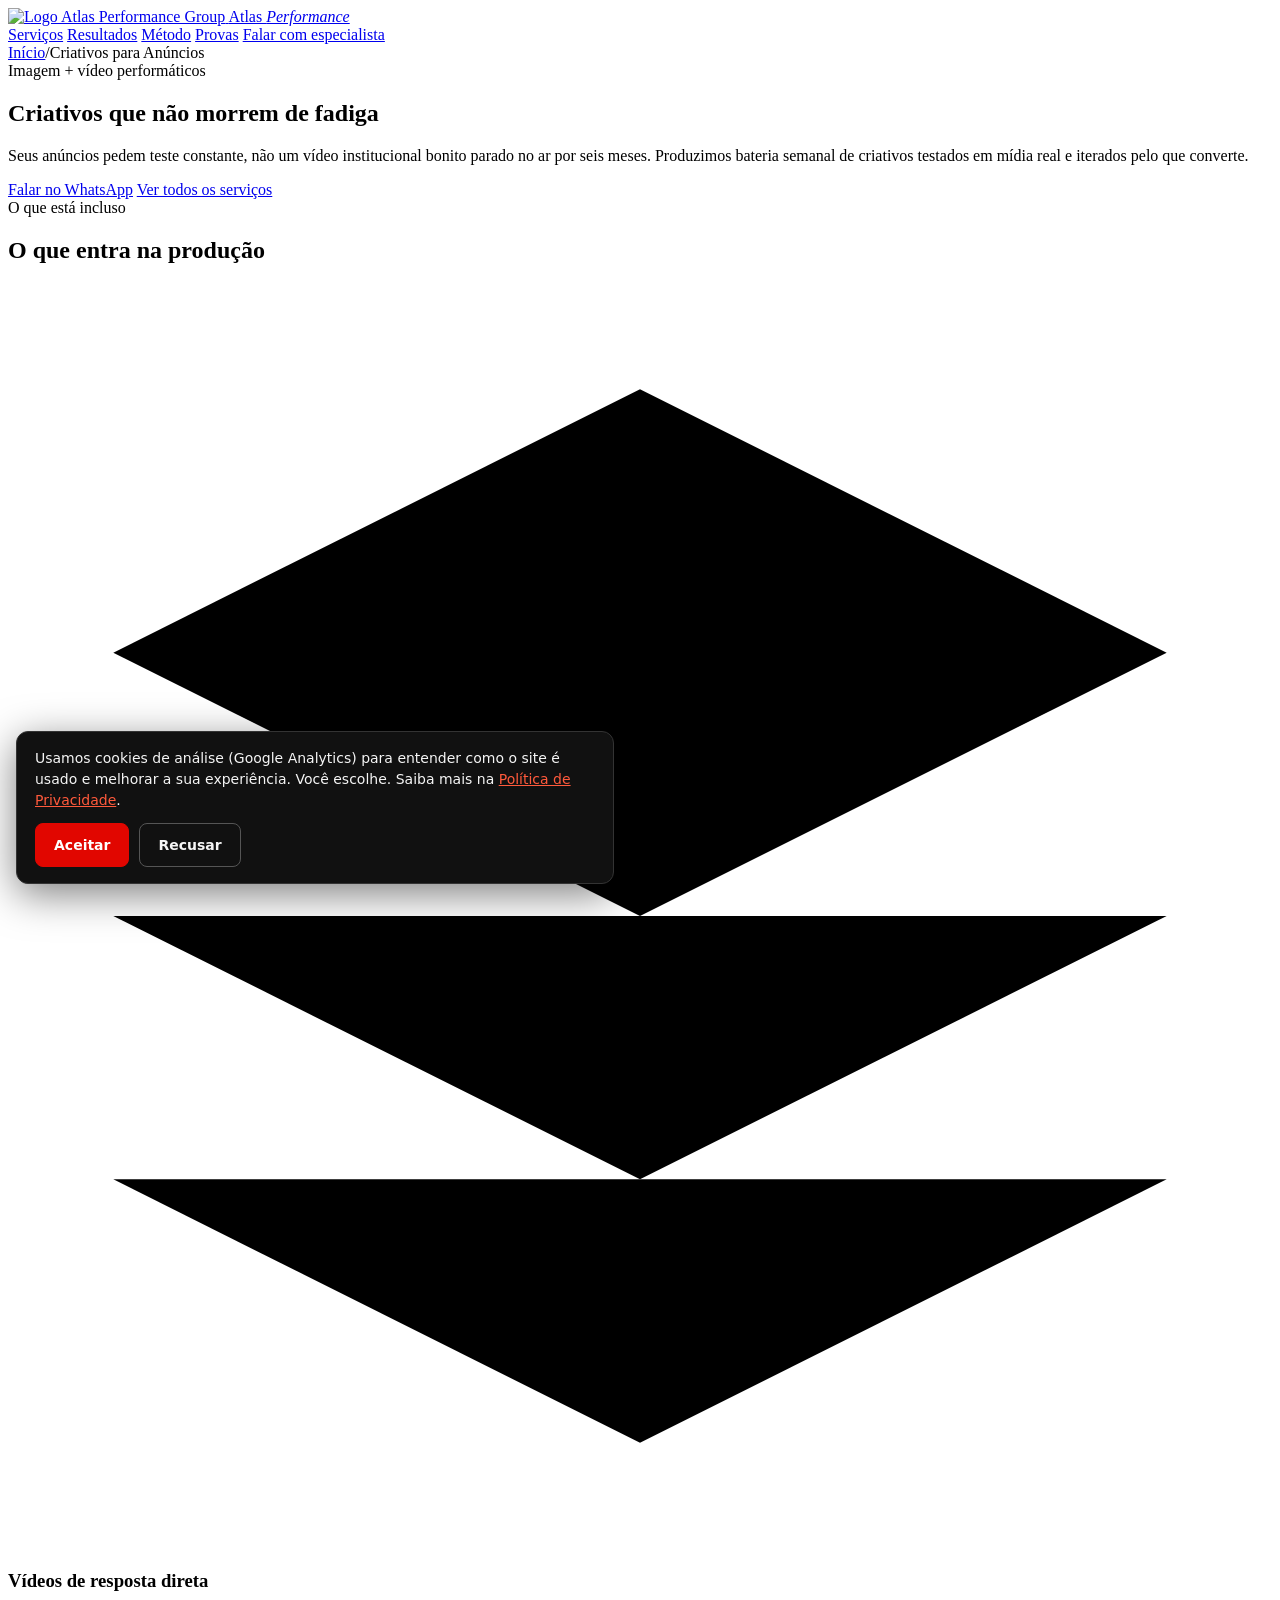
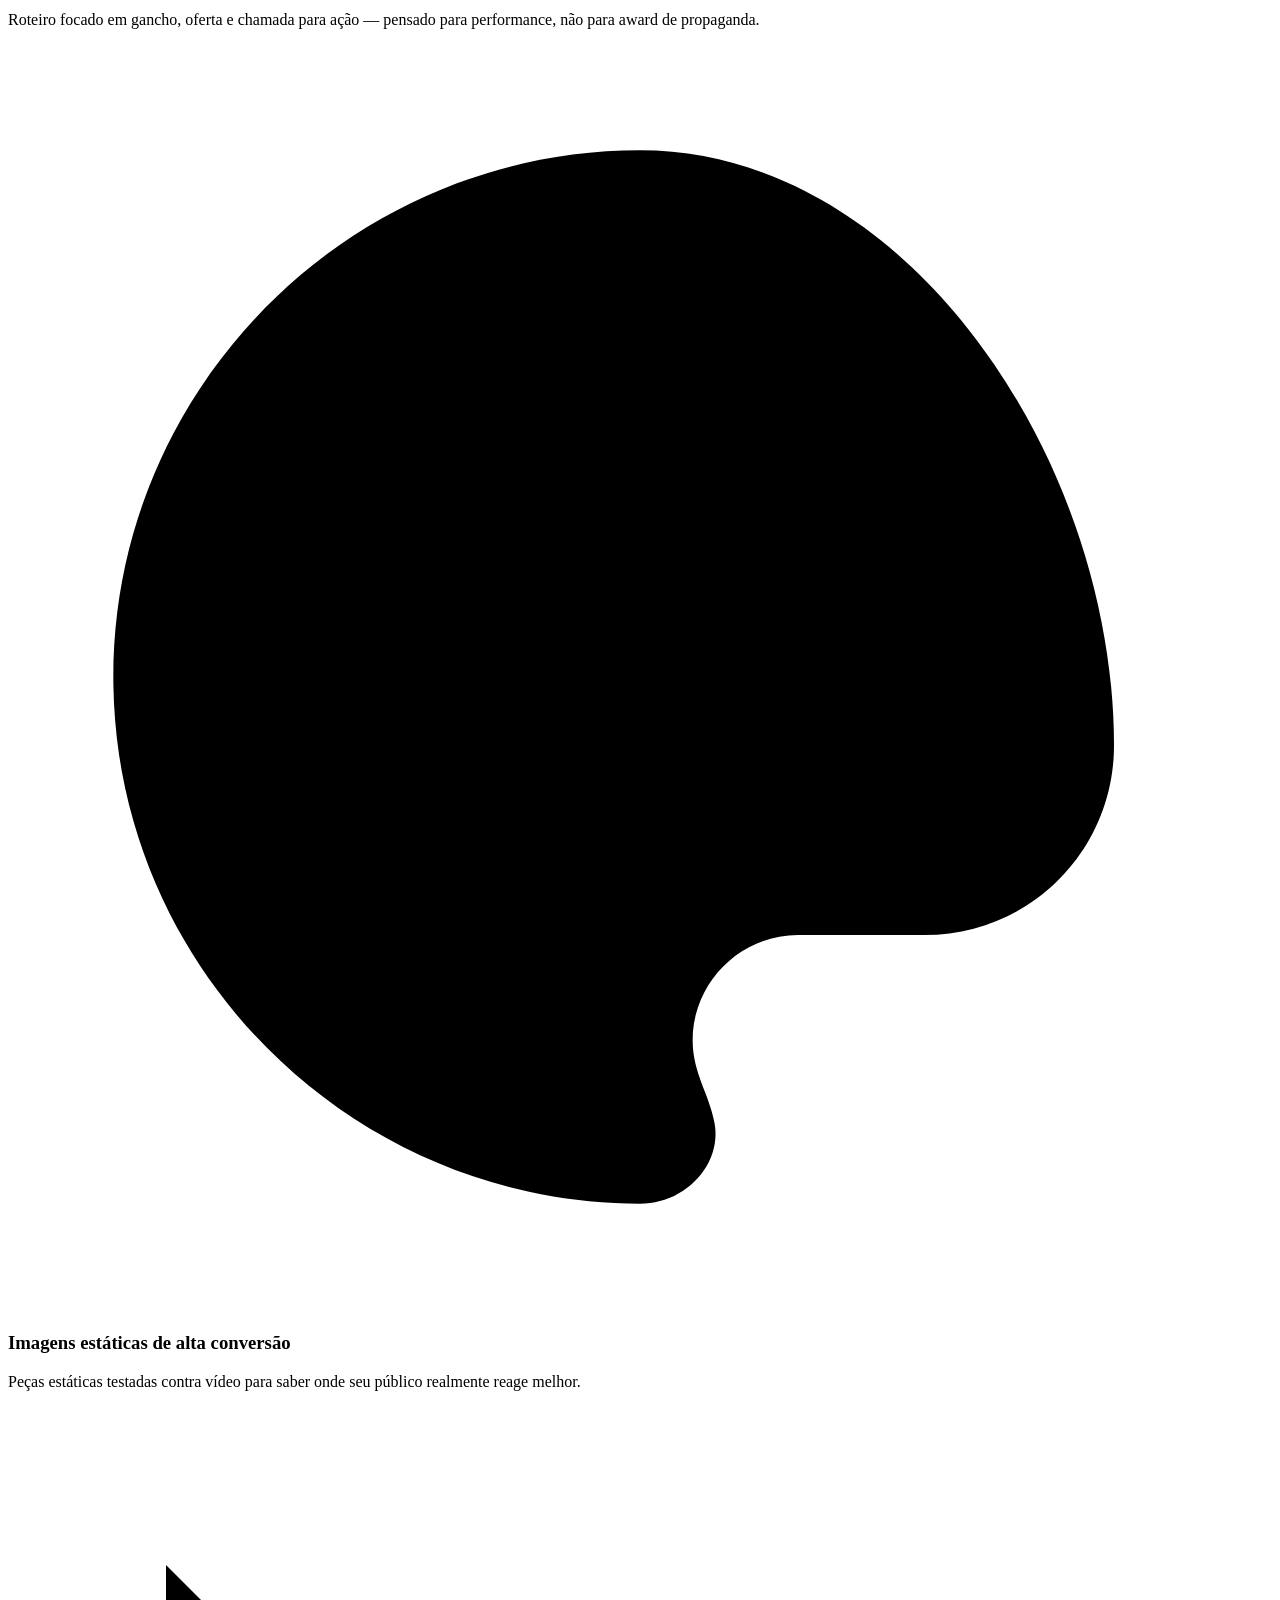
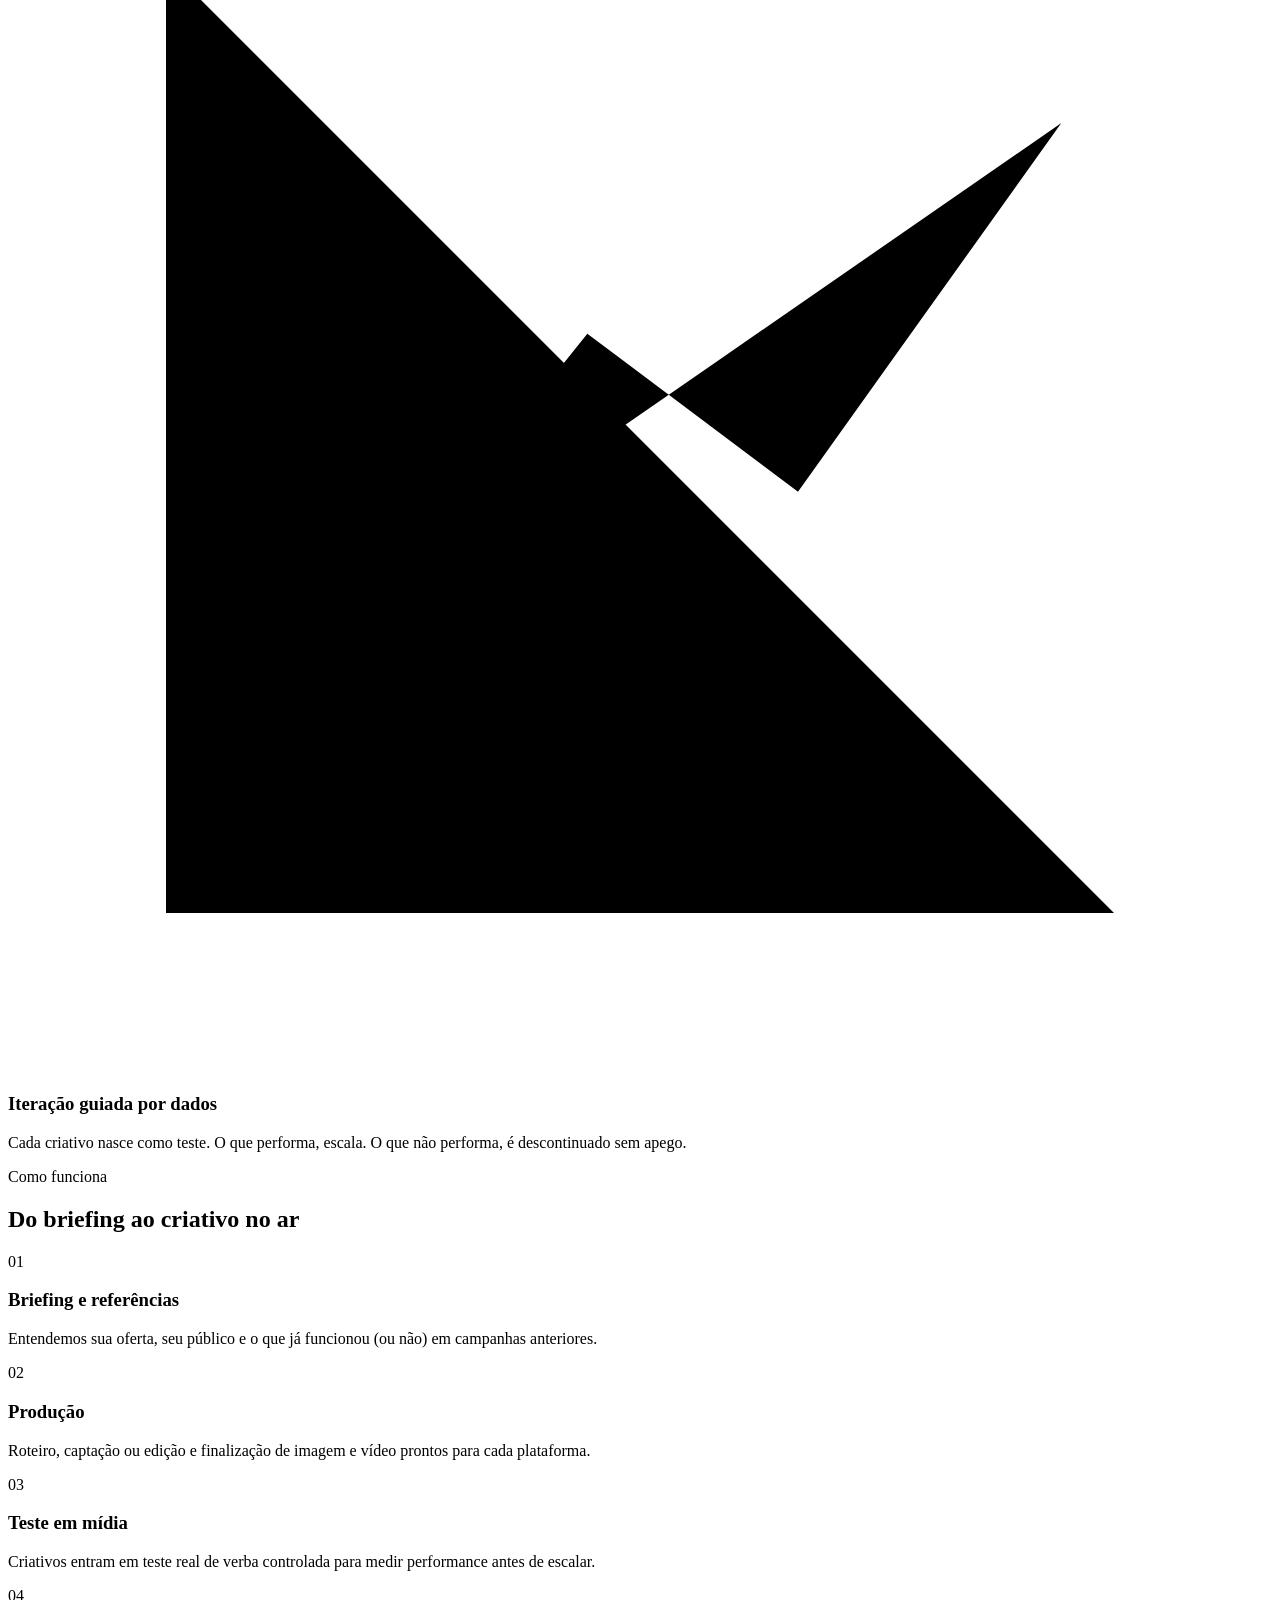
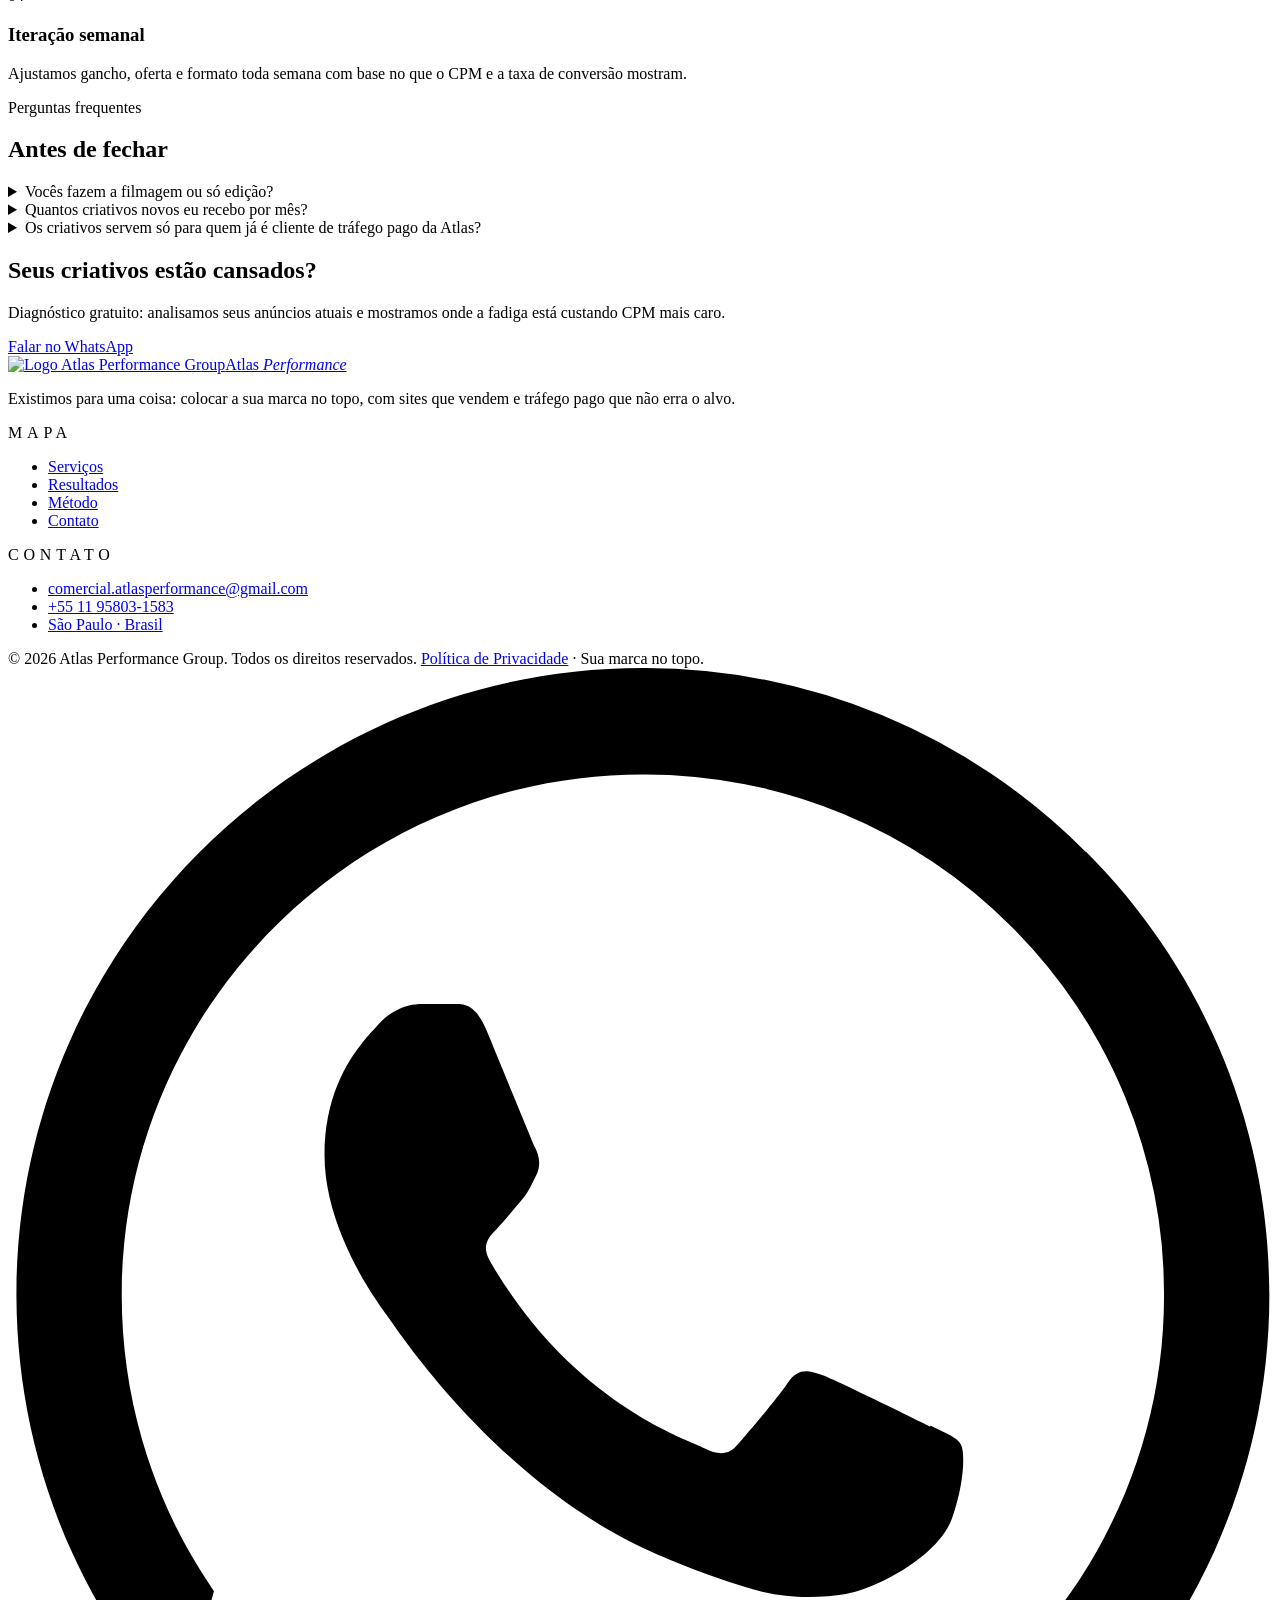
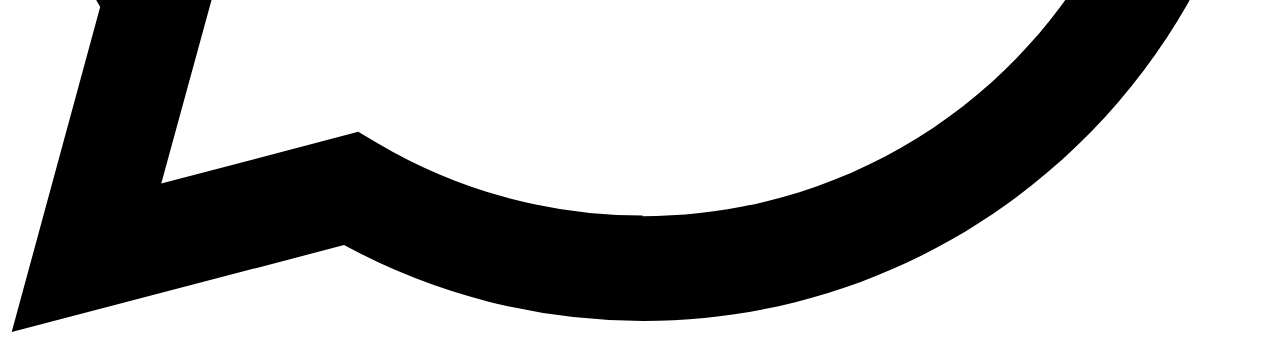
==== criativos-para-anuncios/index.html @ 48cc85d7 "Reverte domínio para atlasperformancegroup.vercel.app e e-mail para o gmail existente Co-Authored-By" ====
<!DOCTYPE html>
<html lang="pt-BR">
<head>
<meta charset="utf-8"/>
<title>Criativos para Anúncios (Ads) | Atlas Performance Group</title>
<meta name="viewport" content="width=device-width, initial-scale=1"/>
<meta name="description" content="Produção de criativos de imagem e vídeo para anúncios, testados em mídia e iterados semanalmente pelo que o número mostra — sem depender de achismo criativo."/>
<link rel="canonical" href="https://atlasperformancegroup.vercel.app/criativos-para-anuncios/"/>
<meta name="robots" content="index, follow"/>
<meta property="og:title" content="Criativos para Anúncios (Ads) | Atlas Performance Group"/>
<meta property="og:description" content="Produção de criativos de imagem e vídeo para anúncios, testados em mídia e iterados semanalmente pelo que o número mostra — sem depender de achismo criativo."/>
<meta property="og:type" content="website"/>
<meta property="og:locale" content="pt_BR"/>
<meta property="og:url" content="https://atlasperformancegroup.vercel.app/criativos-para-anuncios/"/>
<meta property="og:site_name" content="Atlas Performance"/>
<meta property="og:image" content="https://atlasperformancegroup.vercel.app/assets/hero.jpg"/>
<meta name="twitter:card" content="summary_large_image"/>
<meta name="twitter:title" content="Criativos para Anúncios (Ads) | Atlas Performance Group"/>
<meta name="twitter:description" content="Produção de criativos de imagem e vídeo para anúncios, testados em mídia e iterados semanalmente pelo que o número mostra — sem depender de achismo criativo."/>
<meta name="twitter:image" content="https://atlasperformancegroup.vercel.app/assets/hero.jpg"/>
<link rel="icon" type="image/png" sizes="64x64" href="/assets/favicon.png"/>
<link rel="apple-touch-icon" sizes="180x180" href="/assets/apple-touch-icon.png"/>
<link rel="preconnect" href="https://fonts.googleapis.com"/>
<link rel="preconnect" href="https://fonts.gstatic.com" crossorigin/>
<link rel="preload" as="style" href="https://fonts.googleapis.com/css2?family=Barlow+Condensed:wght@600;700;800;900&family=Sora:wght@300;400;500;600&display=swap"/>
<link href="https://fonts.googleapis.com/css2?family=Barlow+Condensed:wght@600;700;800;900&family=Sora:wght@300;400;500;600&display=swap" rel="stylesheet" media="print" onload="this.media='all'"/>
<noscript><link href="https://fonts.googleapis.com/css2?family=Barlow+Condensed:wght@600;700;800;900&family=Sora:wght@300;400;500;600&display=swap" rel="stylesheet"/></noscript>
<link rel="stylesheet" href="/assets/pages.css"/>
<script type="application/ld+json">
{
  "@context": "https://schema.org",
  "@type": "Service",
  "serviceType": "Produção de Criativos para Anúncios",
  "name": "Criativos para Anúncios",
  "description": "Produção de criativos de imagem e vídeo para anúncios, testados em mídia e iterados semanalmente pelo que o número mostra — sem depender de achismo criativo.",
  "provider": {
    "@type": "AdvertisingAgency",
    "name": "Atlas Performance Group",
    "url": "https://atlasperformancegroup.vercel.app/",
    "telephone": "+5511958031583",
    "email": "comercial.atlasperformance@gmail.com",
    "address": {"@type":"PostalAddress","addressLocality":"São Paulo","addressRegion":"SP","addressCountry":"BR"}
  },
  "areaServed": [{"@type":"City","name":"São Paulo"},{"@type":"Country","name":"Brasil"}],
  "url": "https://atlasperformancegroup.vercel.app/criativos-para-anuncios/"
}
</script>
<script type="application/ld+json">
{
  "@context": "https://schema.org",
  "@type": "BreadcrumbList",
  "itemListElement": [
    {"@type":"ListItem","position":1,"name":"Início","item":"https://atlasperformancegroup.vercel.app/"},
    {"@type":"ListItem","position":2,"name":"Criativos para Anúncios","item":"https://atlasperformancegroup.vercel.app/criativos-para-anuncios/"}
  ]
}
</script>
<script type="application/ld+json">
{
  "@context": "https://schema.org",
  "@type": "FAQPage",
  "mainEntity": [
    {"@type":"Question","name":"Vocês fazem a filmagem ou só edição?","acceptedAnswer":{"@type":"Answer","text":"Depende do formato. Para muitos casos, UGC e captação simples com celular performam melhor que produção grande — avaliamos isso caso a caso no diagnóstico."}},
    {"@type":"Question","name":"Quantos criativos novos eu recebo por mês?","acceptedAnswer":{"@type":"Answer","text":"Isso é definido conforme o volume de mídia investido e o número de campanhas ativas — quanto mais verba em teste, mais criativo novo é necessário para não cair em fadiga."}},
    {"@type":"Question","name":"Os criativos servem só para quem já é cliente de tráfego pago da Atlas?","acceptedAnswer":{"@type":"Answer","text":"Não. Você pode contratar só a produção de criativos, mesmo que a gestão de mídia seja feita por outra equipe."}}
  ]
}
</script>
<script defer src="/assets/analytics.js"></script>
</head>
<body>

<header class="site-header">
  <a class="brand" href="/" aria-label="Atlas Performance Group, início">
    <picture><source srcset="/assets/logo.webp" type="image/webp"/><img src="/assets/logo.jpg" alt="Logo Atlas Performance Group" width="44" height="44"/></picture>
    <span class="brand-name">Atlas <em>Performance</em></span>
  </a>
  <nav class="main-nav" aria-label="Navegação principal">
    <a href="/#servicos">Serviços</a>
    <a href="/#resultados">Resultados</a>
    <a href="/#metodo">Método</a>
    <a href="/#provas">Provas</a>
    <a class="nav-cta" href="https://wa.me/5511958031583?text=Ol%C3%A1!%20Vim%20pelo%20site%20da%20Atlas%20e%20quero%20saber%20mais%20sobre%20criativos%20para%20an%C3%BAncios." target="_blank" rel="noopener">Falar com especialista</a>
  </nav>
</header>

<main>
<nav class="breadcrumb container" aria-label="Breadcrumb">
  <a href="/">Início</a><span>/</span>Criativos para Anúncios
</nav>

<section class="page-hero container">
  <span class="kicker">Imagem + vídeo performáticos</span>
  <h1>Criativos que <span class="red">não morrem de fadiga</span></h1>
  <p class="lede">Seus anúncios pedem teste constante, não um vídeo institucional bonito parado no ar por seis meses. Produzimos bateria semanal de criativos testados em mídia real e iterados pelo que converte.</p>
  <div class="ctas">
    <a class="btn-primary" href="https://wa.me/5511958031583?text=Ol%C3%A1!%20Vim%20pelo%20site%20da%20Atlas%20e%20quero%20saber%20mais%20sobre%20criativos%20para%20an%C3%BAncios." target="_blank" rel="noopener">Falar no WhatsApp</a>
    <a class="btn-ghost" href="/#servicos">Ver todos os serviços</a>
  </div>
</section>

<section class="section-pad container">
  <span class="kicker">O que está incluso</span>
  <h2 class="title">O que entra na produção</h2>
  <div class="services-grid">
    <article class="feature-card">
        <div class="icon"><svg viewBox="0 0 24 24" aria-hidden="true"><path d="M12 2 2 7l10 5 10-5Z"/><path d="m2 17 10 5 10-5"/><path d="m2 12 10 5 10-5"/></svg></div>
        <h3>Vídeos de resposta direta</h3><p>Roteiro focado em gancho, oferta e chamada para ação — pensado para performance, não para award de propaganda.</p>
      </article><article class="feature-card">
        <div class="icon"><svg viewBox="0 0 24 24" aria-hidden="true"><circle cx="13.5" cy="6.5" r="1"/><circle cx="17.5" cy="10.5" r="1"/><circle cx="8.5" cy="7.5" r="1"/><circle cx="6.5" cy="12.5" r="1"/><path d="M12 2C6.5 2 2 6.5 2 12s4.5 10 10 10c.9 0 1.6-.8 1.4-1.6-.1-.5-.4-.9-.4-1.5 0-1.1.9-2 2-2h2.4c2 0 3.6-1.6 3.6-3.6C21 7.9 17.1 2 12 2Z"/></svg></div>
        <h3>Imagens estáticas de alta conversão</h3><p>Peças estáticas testadas contra vídeo para saber onde seu público realmente reage melhor.</p>
      </article><article class="feature-card">
        <div class="icon"><svg viewBox="0 0 24 24" aria-hidden="true"><path d="M3 3v18h18"/><path d="M7 15l4-5 4 3 5-7"/></svg></div>
        <h3>Iteração guiada por dados</h3><p>Cada criativo nasce como teste. O que performa, escala. O que não performa, é descontinuado sem apego.</p>
      </article>
  </div>
</section>

<section class="section-pad container" style="border-top:1px solid var(--line)">
  <span class="kicker">Como funciona</span>
  <h2 class="title">Do briefing ao criativo no ar</h2>
  <div class="mini-steps">
    <div class="mini-step"><span class="badge">01</span><h3>Briefing e referências</h3><p>Entendemos sua oferta, seu público e o que já funcionou (ou não) em campanhas anteriores.</p></div><div class="mini-step"><span class="badge">02</span><h3>Produção</h3><p>Roteiro, captação ou edição e finalização de imagem e vídeo prontos para cada plataforma.</p></div><div class="mini-step"><span class="badge">03</span><h3>Teste em mídia</h3><p>Criativos entram em teste real de verba controlada para medir performance antes de escalar.</p></div><div class="mini-step"><span class="badge">04</span><h3>Iteração semanal</h3><p>Ajustamos gancho, oferta e formato toda semana com base no que o CPM e a taxa de conversão mostram.</p></div>
  </div>
</section>

<section class="section-pad container" style="border-top:1px solid var(--line)">
  <span class="kicker">Perguntas frequentes</span>
  <h2 class="title">Antes de fechar</h2>
  <div class="faq-list">
    <details class="faq-item"><summary>Vocês fazem a filmagem ou só edição?</summary><p>Depende do formato. Para muitos casos, UGC e captação simples com celular performam melhor que produção grande — avaliamos isso caso a caso no diagnóstico.</p></details><details class="faq-item"><summary>Quantos criativos novos eu recebo por mês?</summary><p>Isso é definido conforme o volume de mídia investido e o número de campanhas ativas — quanto mais verba em teste, mais criativo novo é necessário para não cair em fadiga.</p></details><details class="faq-item"><summary>Os criativos servem só para quem já é cliente de tráfego pago da Atlas?</summary><p>Não. Você pode contratar só a produção de criativos, mesmo que a gestão de mídia seja feita por outra equipe.</p></details>
  </div>
</section>

<section class="container">
  <div class="wa-cta">
    <h2>Seus criativos estão cansados?</h2>
    <p>Diagnóstico gratuito: analisamos seus anúncios atuais e mostramos onde a fadiga está custando CPM mais caro.</p>
    <a class="btn-primary" href="https://wa.me/5511958031583?text=Ol%C3%A1!%20Vim%20pelo%20site%20da%20Atlas%20e%20quero%20saber%20mais%20sobre%20criativos%20para%20an%C3%BAncios." target="_blank" rel="noopener">Falar no WhatsApp</a>
  </div>
</section>
</main>

<footer class="site-footer">
  <div class="container">
    <div class="footer-grid">
      <div>
        <a class="brand" href="/"><picture><source srcset="/assets/logo.webp" type="image/webp"/><img src="/assets/logo.jpg" alt="Logo Atlas Performance Group" width="44" height="44"/></picture><span class="brand-name">Atlas <em>Performance</em></span></a>
        <p class="tag">Existimos para uma coisa: colocar a sua marca no topo, com sites que vendem e tráfego pago que não erra o alvo.</p>
      </div>
      <div>
        <h3 style="font:700 13px/1 var(--display);letter-spacing:.3em;text-transform:uppercase;color:var(--muted);margin-bottom:var(--s-3)">Mapa</h3>
        <ul>
          <li><a href="/#servicos">Serviços</a></li>
          <li><a href="/#resultados">Resultados</a></li>
          <li><a href="/#metodo">Método</a></li>
          <li><a href="/#contato">Contato</a></li>
        </ul>
      </div>
      <div>
        <h3 style="font:700 13px/1 var(--display);letter-spacing:.3em;text-transform:uppercase;color:var(--muted);margin-bottom:var(--s-3)">Contato</h3>
        <ul>
          <li><a href="mailto:comercial.atlasperformance@gmail.com">comercial.atlasperformance@gmail.com</a></li>
          <li><a href="https://wa.me/5511958031583" target="_blank" rel="noopener">+55 11 95803-1583</a></li>
          <li><a href="/">São Paulo · Brasil</a></li>
        </ul>
      </div>
    </div>
    <div class="copyright">
      <span>© 2026 Atlas Performance Group. Todos os direitos reservados.</span>
      <span><a href="/politica-de-privacidade/">Política de Privacidade</a> · Sua marca no topo.</span>
    </div>
  </div>
</footer>

<a class="wa-float" href="https://wa.me/5511958031583?text=Ol%C3%A1!%20Vim%20pelo%20site%20da%20Atlas%20e%20quero%20saber%20mais%20sobre%20criativos%20para%20an%C3%BAncios." target="_blank" rel="noopener" aria-label="Falar no WhatsApp">
  <svg viewBox="0 0 24 24" aria-hidden="true"><path d="M17.5 14.4c-.3-.15-1.76-.87-2.03-.97-.27-.1-.47-.15-.67.15-.2.3-.77.96-.94 1.16-.17.2-.35.22-.65.07-.3-.15-1.26-.46-2.4-1.48-.89-.79-1.49-1.77-1.66-2.07-.17-.3-.02-.46.13-.61.13-.13.3-.35.45-.52.15-.17.2-.3.3-.5.1-.2.05-.37-.02-.52-.07-.15-.67-1.62-.92-2.22-.24-.58-.49-.5-.67-.51h-.57c-.2 0-.52.07-.8.37-.27.3-1.04 1.02-1.04 2.5 0 1.47 1.07 2.89 1.22 3.09.15.2 2.1 3.2 5.1 4.49.71.31 1.27.49 1.7.63.72.23 1.37.2 1.88.12.57-.09 1.76-.72 2.01-1.42.25-.7.25-1.29.17-1.42-.07-.13-.27-.2-.57-.35M12.05 21.79h-.01a9.87 9.87 0 0 1-5.03-1.38l-.36-.21-3.74.98 1-3.65-.24-.37a9.85 9.85 0 0 1-1.51-5.26c0-5.45 4.44-9.88 9.9-9.88a9.83 9.83 0 0 1 7 2.9 9.83 9.83 0 0 1 2.89 7c0 5.45-4.44 9.88-9.9 9.88m8.42-18.3A11.8 11.8 0 0 0 12.05 0C5.5 0 .16 5.33.16 11.89c0 2.1.55 4.14 1.59 5.94L.07 24l6.31-1.65a11.88 11.88 0 0 0 5.67 1.44h.01c6.55 0 11.89-5.33 11.89-11.89 0-3.18-1.24-6.16-3.48-8.41"/></svg>
</a>

</body>
</html>
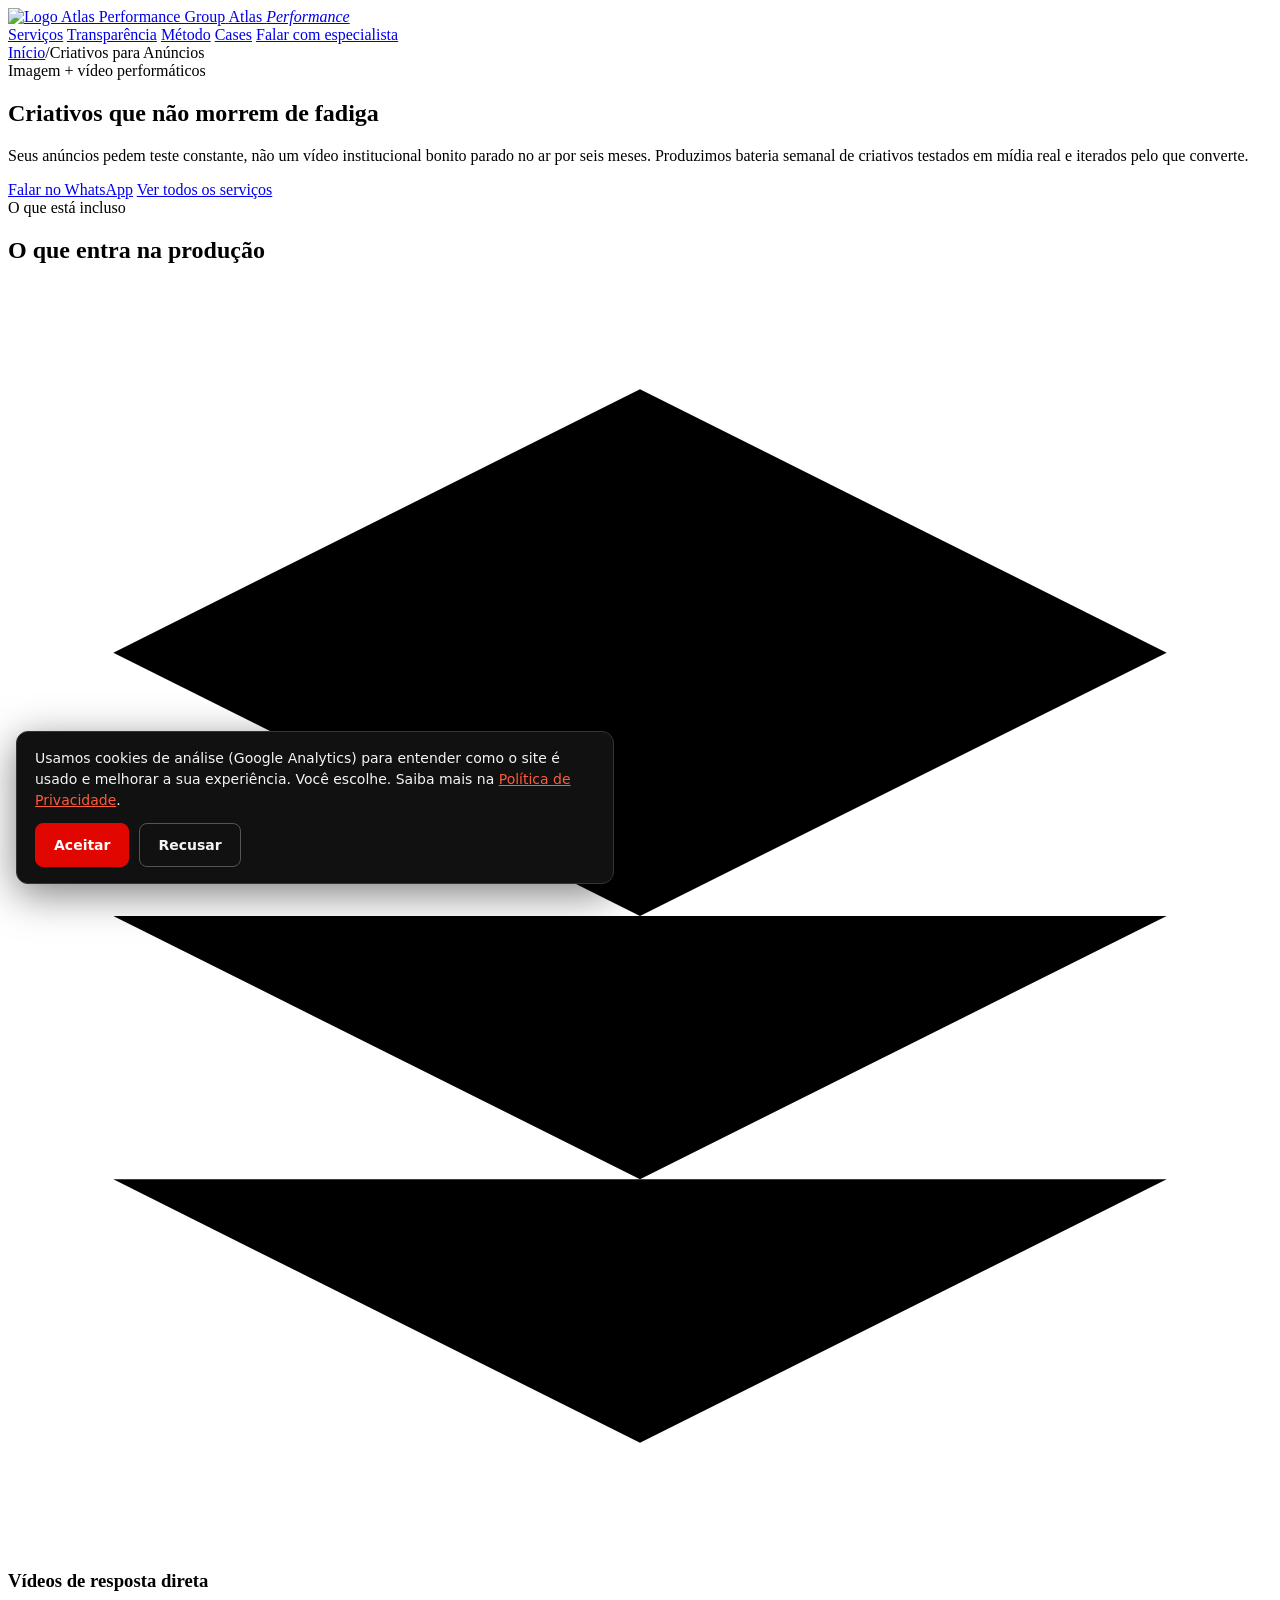
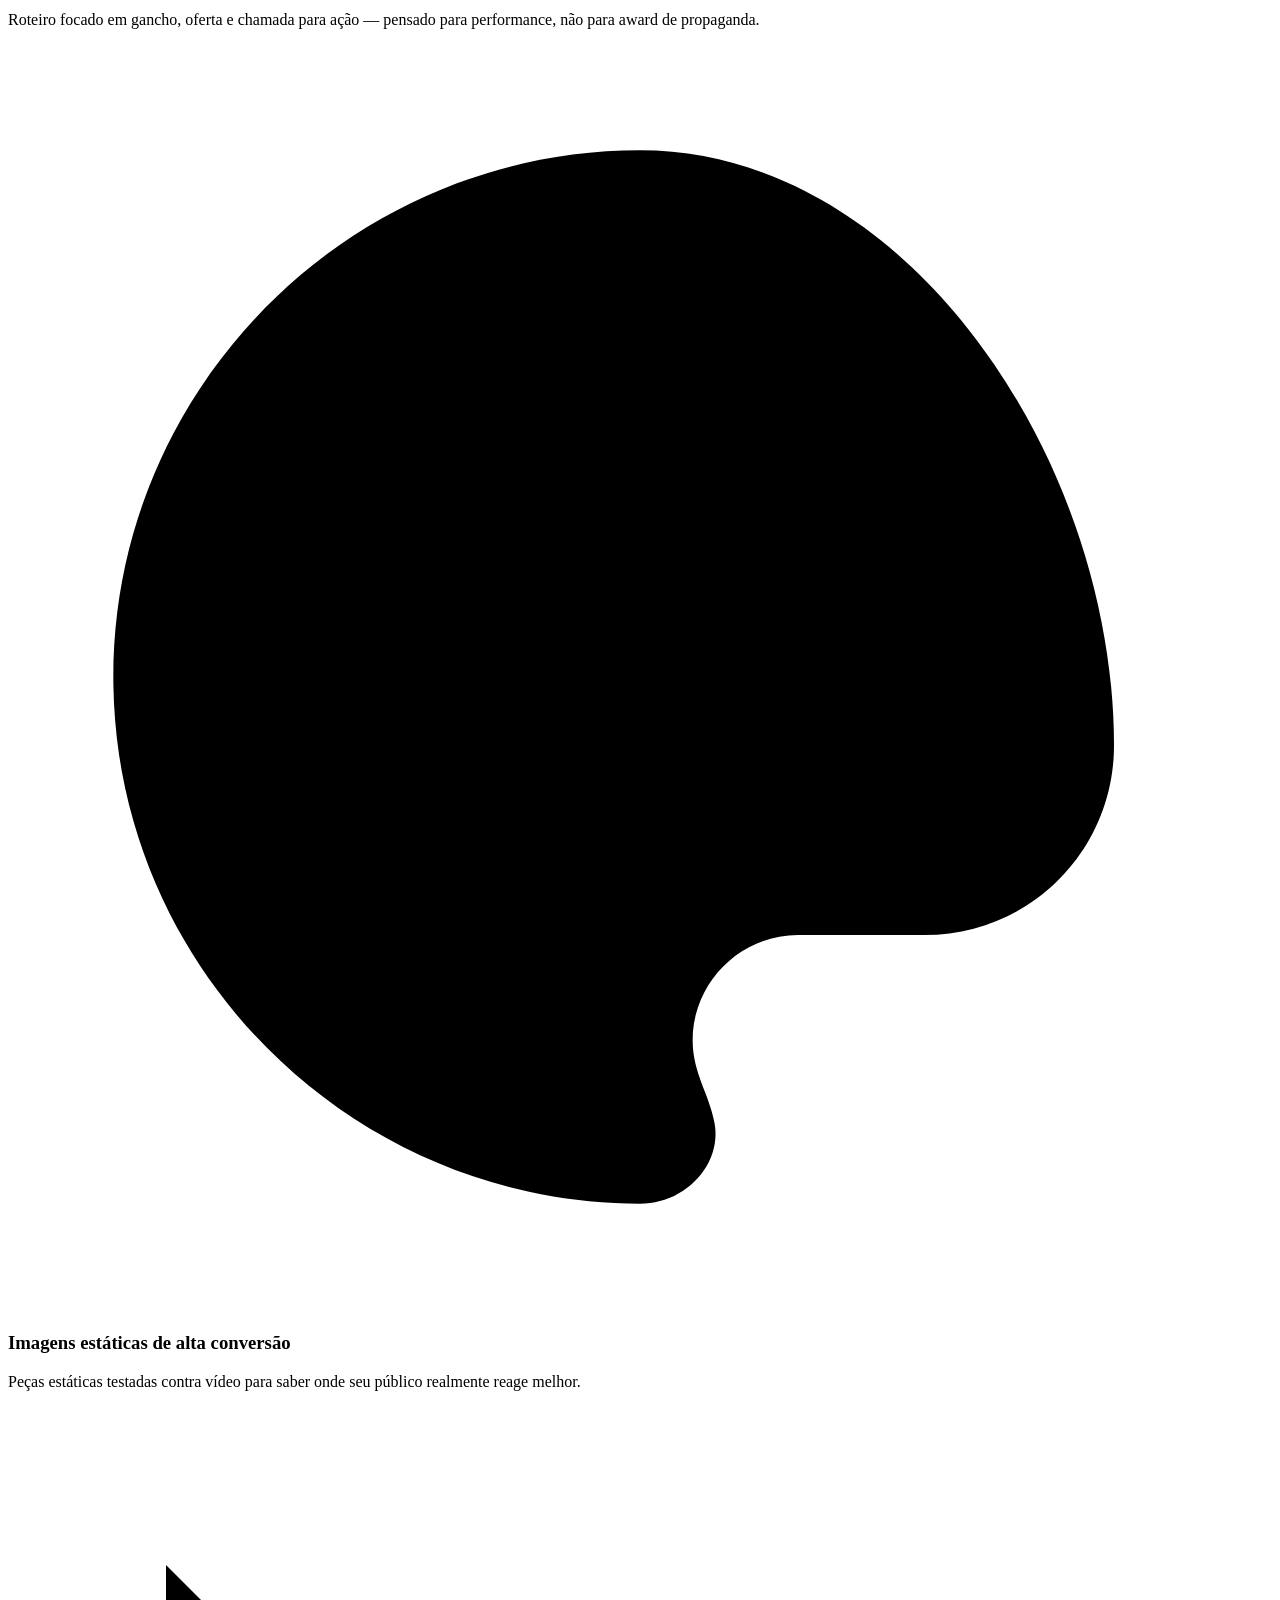
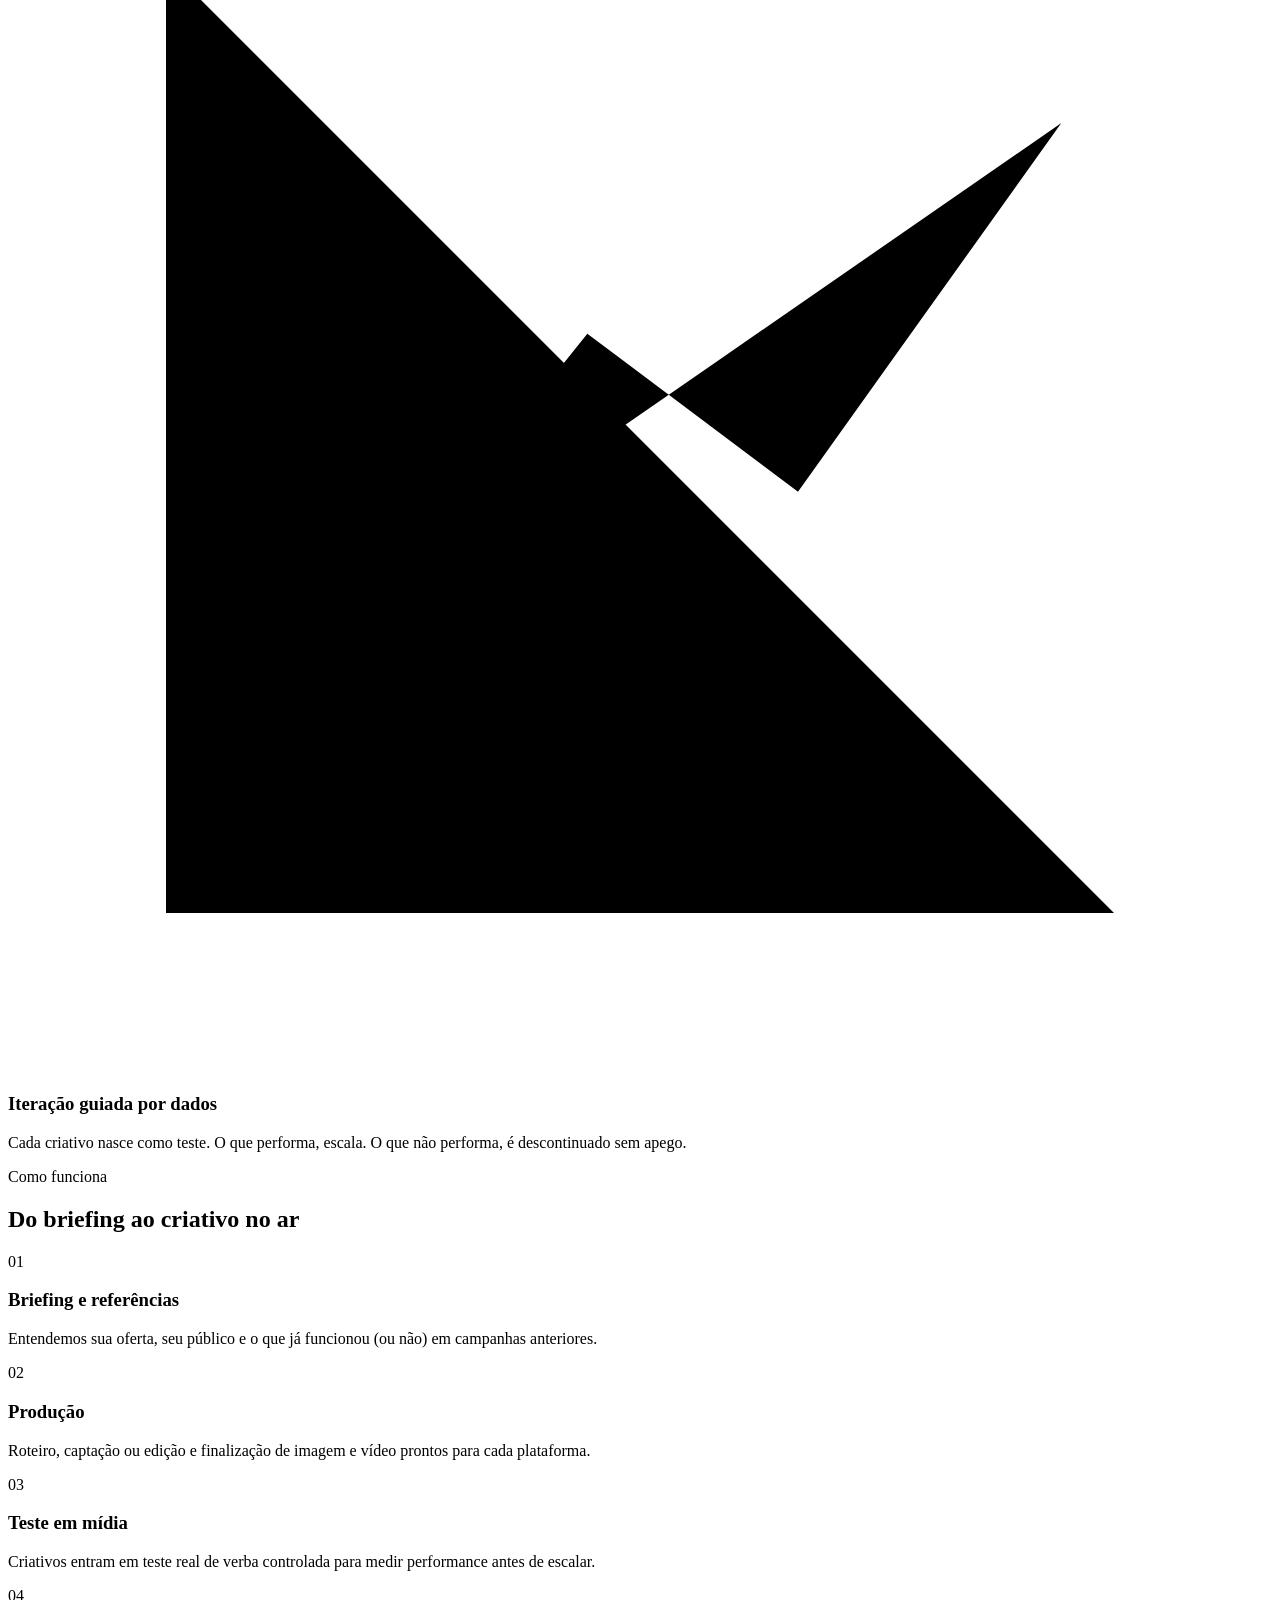
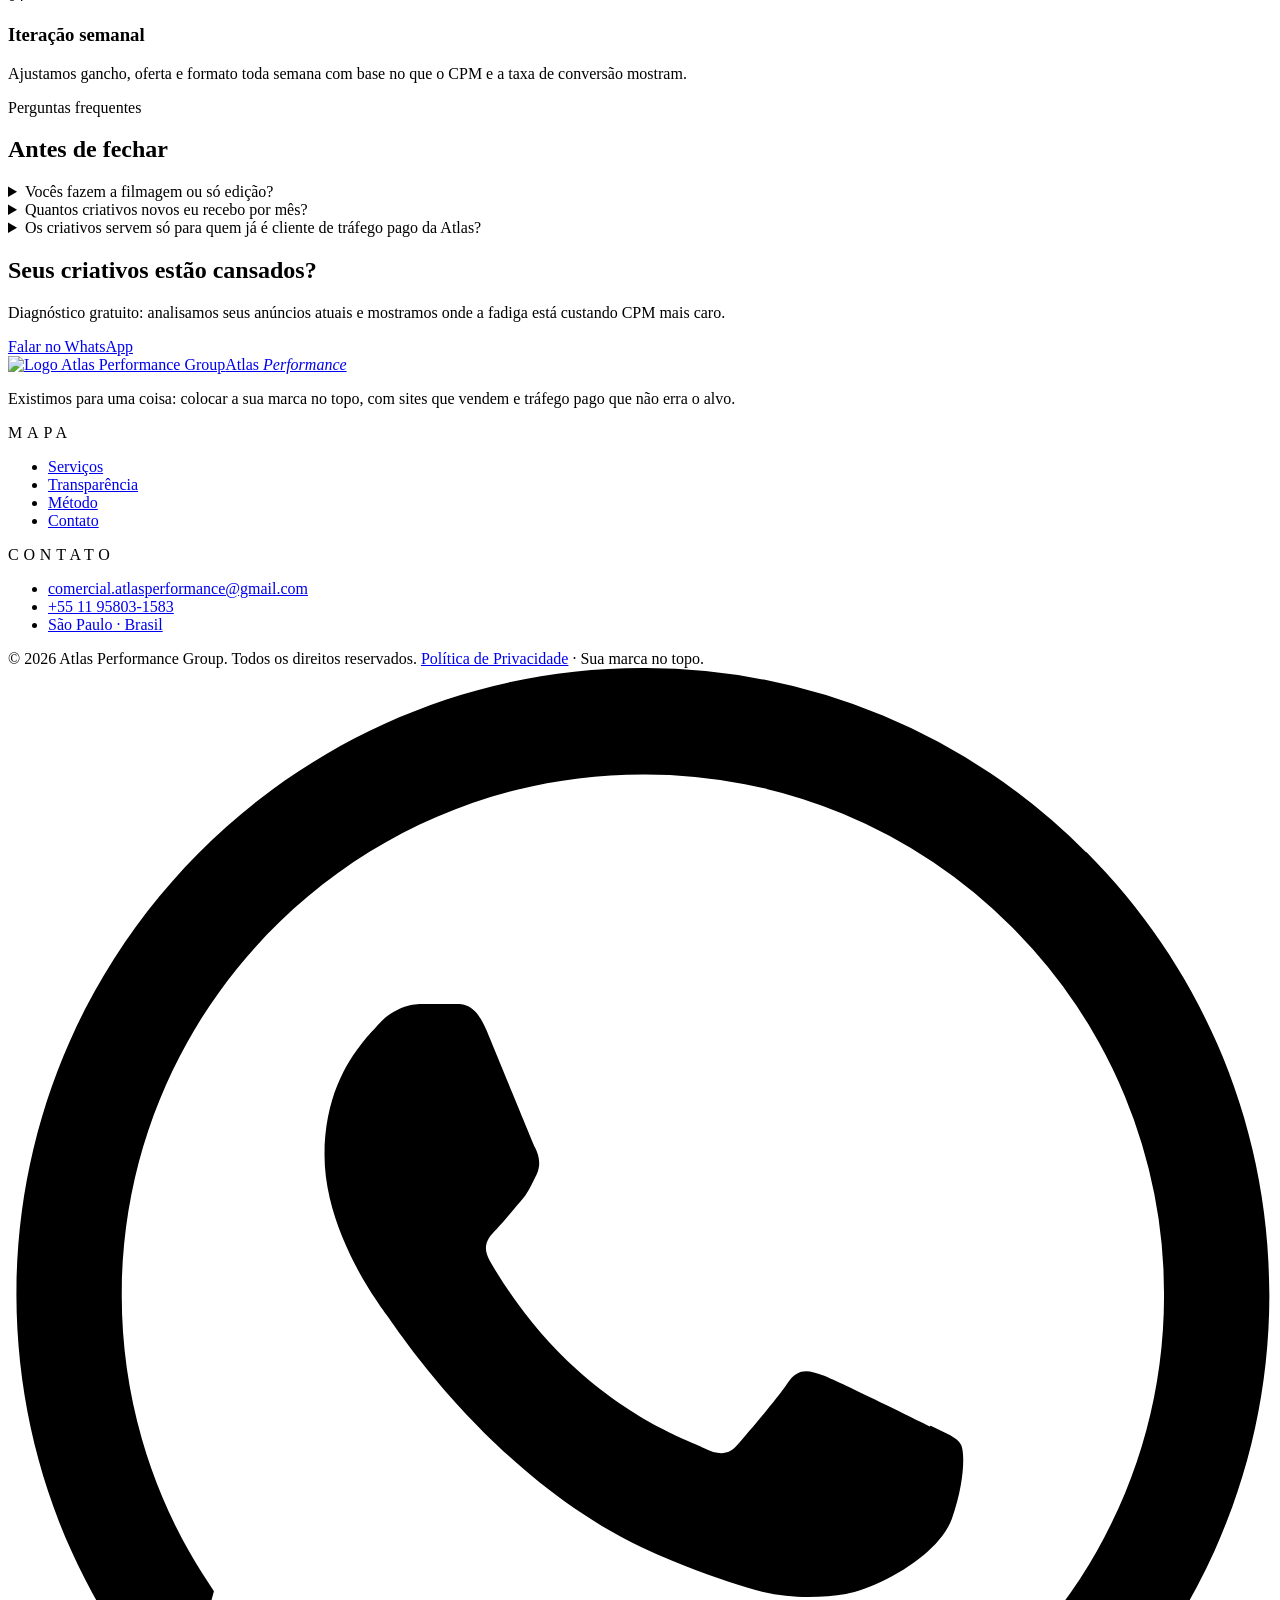
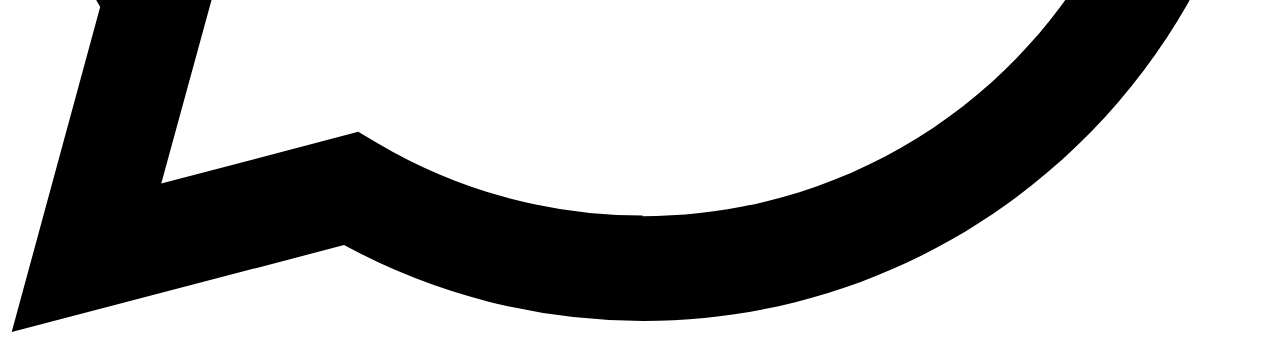
==== commit abfccc70: "Menu coerente: Transparência e Cases Co-Authored-By: Claude Sonnet 5.5 <noreply@anthropic.com>" ====
--- a/criativos-para-anuncios/index.html
+++ b/criativos-para-anuncios/index.html
@@ -77,9 +77,9 @@
   </a>
   <nav class="main-nav" aria-label="Navegação principal">
     <a href="/#servicos">Serviços</a>
-    <a href="/#resultados">Resultados</a>
+    <a href="/#resultados">Transparência</a>
     <a href="/#metodo">Método</a>
-    <a href="/#provas">Provas</a>
+    <a href="/#provas">Cases</a>
     <a class="nav-cta" href="https://wa.me/5511958031583?text=Ol%C3%A1!%20Vim%20pelo%20site%20da%20Atlas%20e%20quero%20saber%20mais%20sobre%20criativos%20para%20an%C3%BAncios." target="_blank" rel="noopener">Falar com especialista</a>
   </nav>
 </header>
@@ -152,7 +152,7 @@
         <h3 style="font:700 13px/1 var(--display);letter-spacing:.3em;text-transform:uppercase;color:var(--muted);margin-bottom:var(--s-3)">Mapa</h3>
         <ul>
           <li><a href="/#servicos">Serviços</a></li>
-          <li><a href="/#resultados">Resultados</a></li>
+          <li><a href="/#resultados">Transparência</a></li>
           <li><a href="/#metodo">Método</a></li>
           <li><a href="/#contato">Contato</a></li>
         </ul>
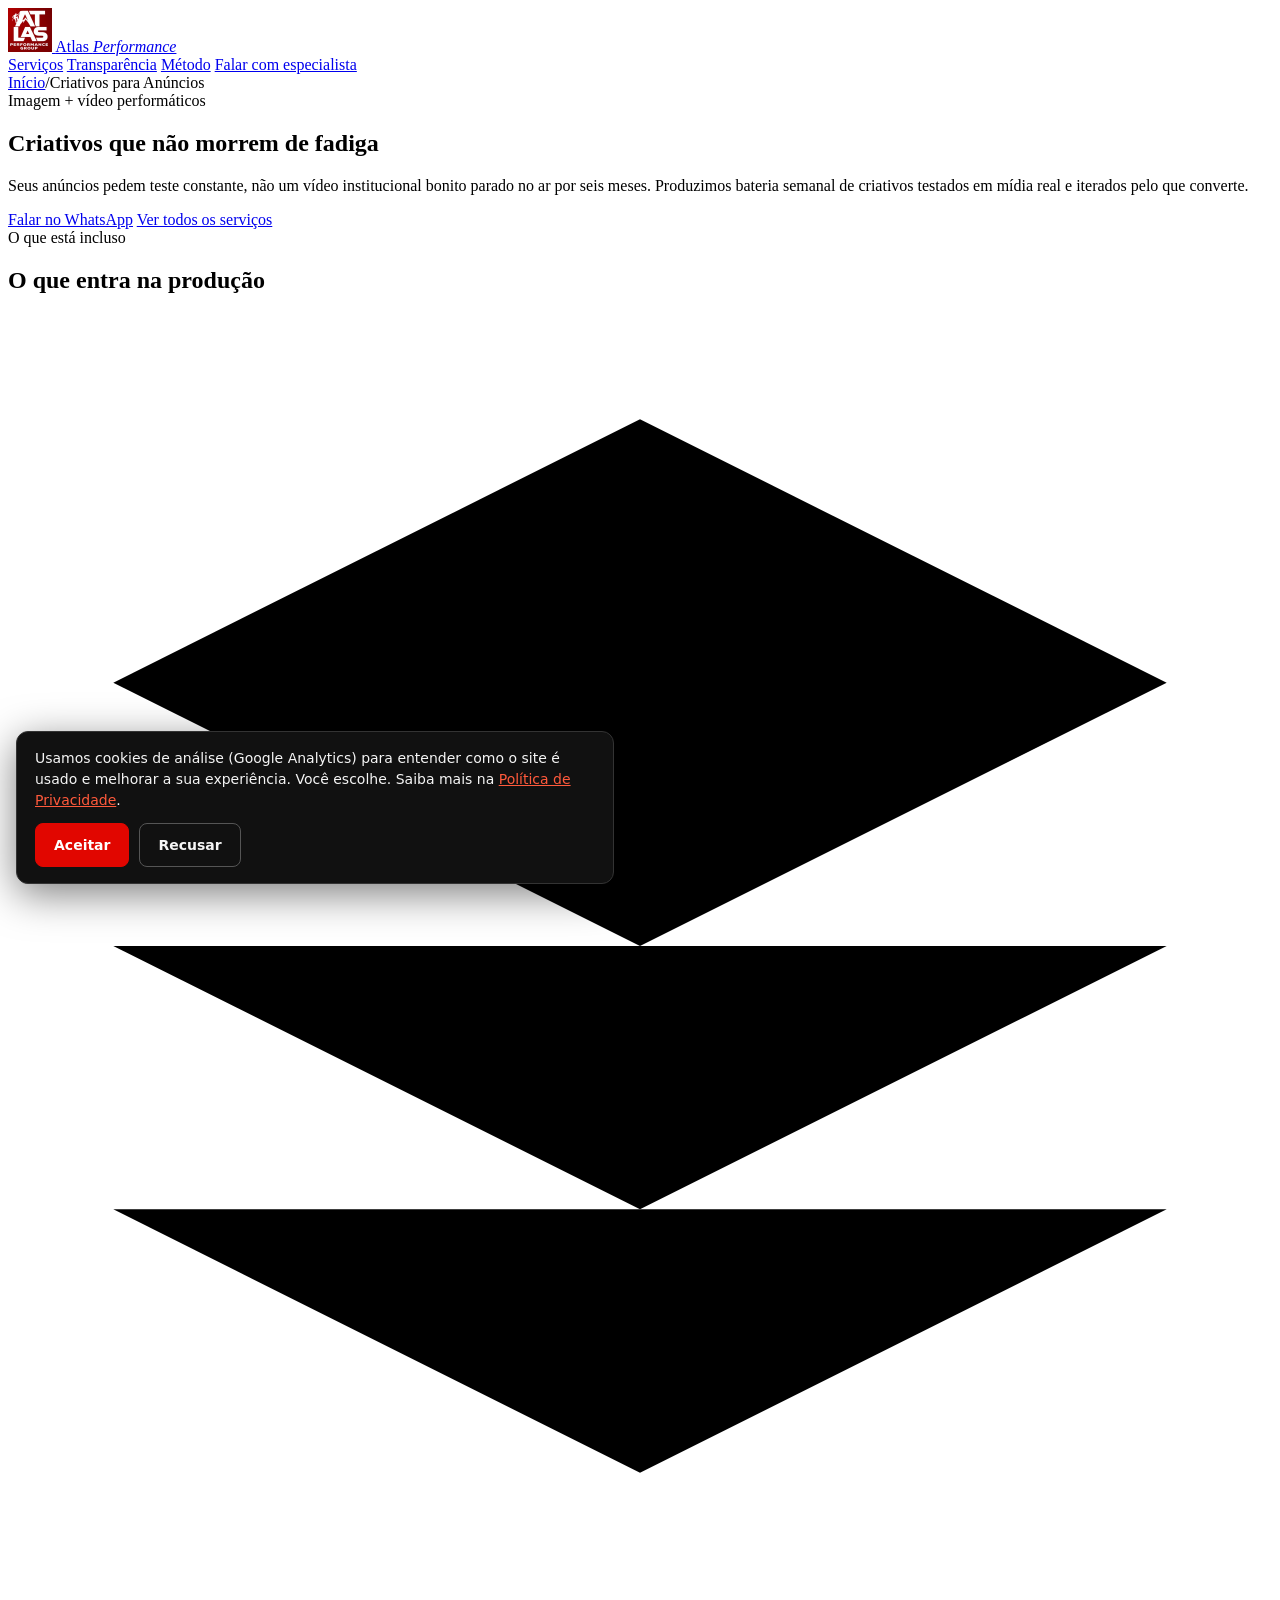
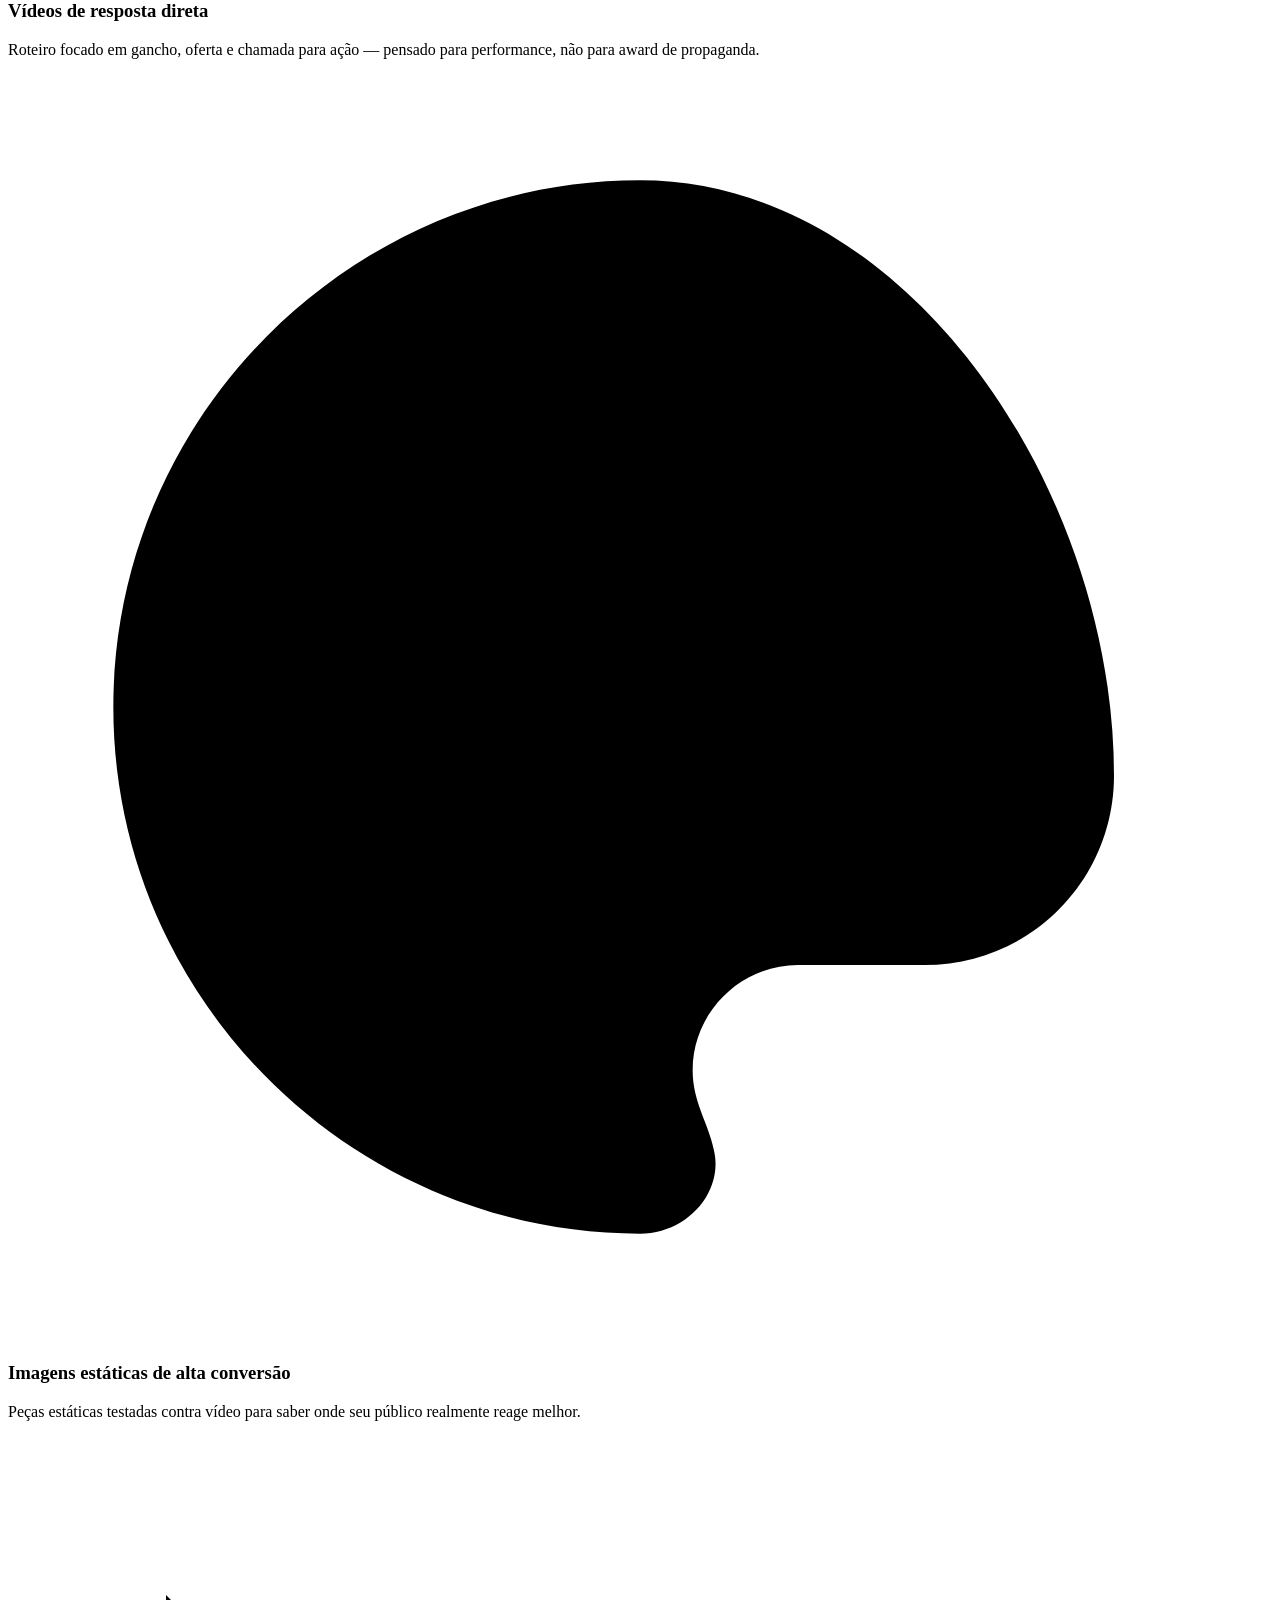
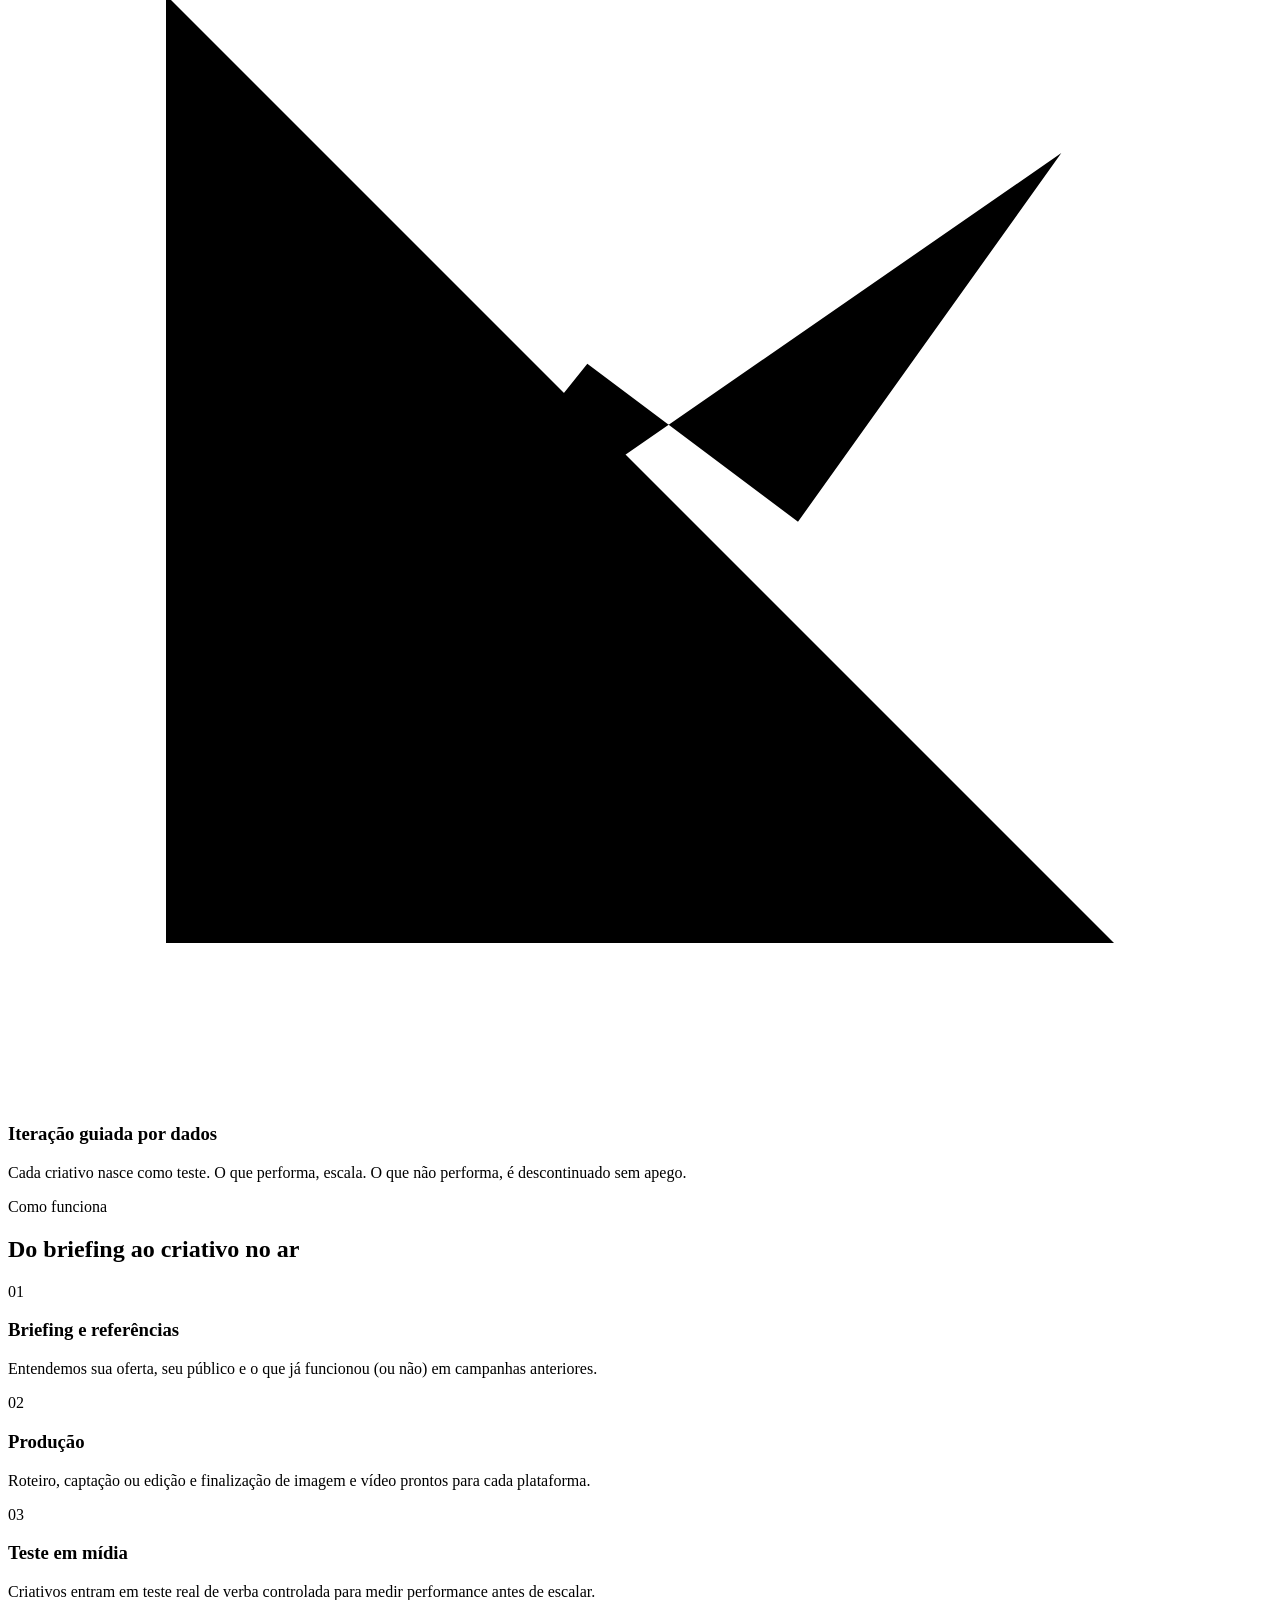
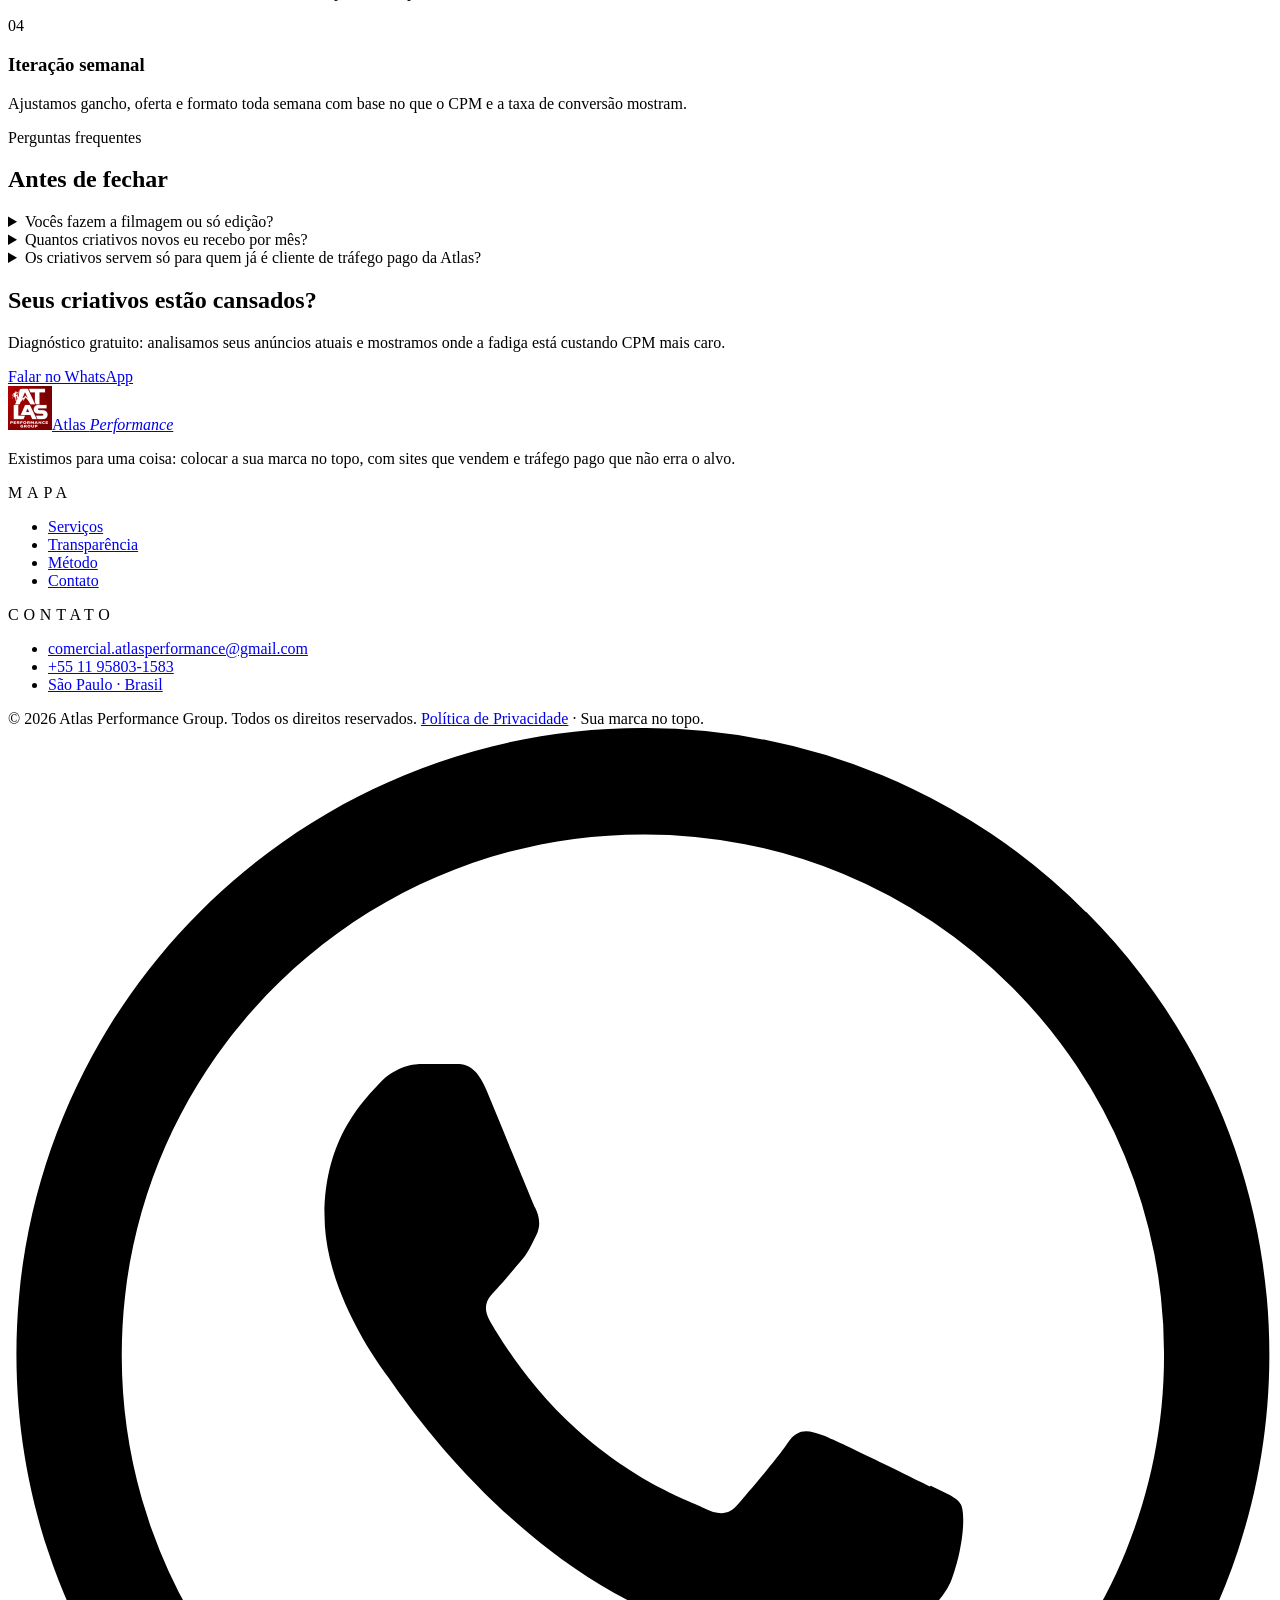
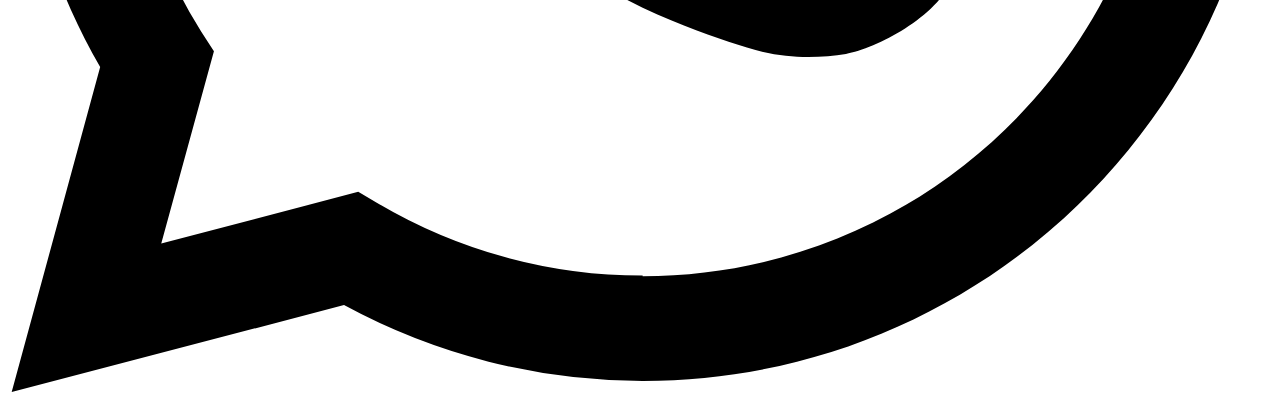
==== commit d828fe81: "Visual sóbrio e de confiança: logo original, sem imagens/efeitos de IA, sem cases Co-Authored-By: Cl" ====
--- a/criativos-para-anuncios/index.html
+++ b/criativos-para-anuncios/index.html
@@ -13,18 +13,16 @@
 <meta property="og:locale" content="pt_BR"/>
 <meta property="og:url" content="https://atlasperformancegroup.vercel.app/criativos-para-anuncios/"/>
 <meta property="og:site_name" content="Atlas Performance"/>
-<meta property="og:image" content="https://atlasperformancegroup.vercel.app/assets/hero.jpg"/>
+<meta property="og:image" content="https://atlasperformancegroup.vercel.app/assets/og.jpg"/>
 <meta name="twitter:card" content="summary_large_image"/>
 <meta name="twitter:title" content="Criativos para Anúncios (Ads) | Atlas Performance Group"/>
 <meta name="twitter:description" content="Produção de criativos de imagem e vídeo para anúncios, testados em mídia e iterados semanalmente pelo que o número mostra — sem depender de achismo criativo."/>
-<meta name="twitter:image" content="https://atlasperformancegroup.vercel.app/assets/hero.jpg"/>
+<meta name="twitter:image" content="https://atlasperformancegroup.vercel.app/assets/og.jpg"/>
 <link rel="icon" type="image/png" sizes="64x64" href="/assets/favicon.png"/>
 <link rel="apple-touch-icon" sizes="180x180" href="/assets/apple-touch-icon.png"/>
-<link rel="preconnect" href="https://fonts.googleapis.com"/>
-<link rel="preconnect" href="https://fonts.gstatic.com" crossorigin/>
-<link rel="preload" as="style" href="https://fonts.googleapis.com/css2?family=Barlow+Condensed:wght@600;700;800;900&family=Sora:wght@300;400;500;600&display=swap"/>
-<link href="https://fonts.googleapis.com/css2?family=Barlow+Condensed:wght@600;700;800;900&family=Sora:wght@300;400;500;600&display=swap" rel="stylesheet" media="print" onload="this.media='all'"/>
-<noscript><link href="https://fonts.googleapis.com/css2?family=Barlow+Condensed:wght@600;700;800;900&family=Sora:wght@300;400;500;600&display=swap" rel="stylesheet"/></noscript>
+<link rel="preload" as="font" type="font/woff2" href="/assets/fonts/sora-300.woff2" crossorigin/>
+<link rel="preload" as="font" type="font/woff2" href="/assets/fonts/barlow-condensed-800.woff2" crossorigin/>
+<link rel="stylesheet" href="/assets/fonts.css"/>
 <link rel="stylesheet" href="/assets/pages.css"/>
 <script type="application/ld+json">
 {
@@ -72,14 +70,13 @@
 
 <header class="site-header">
   <a class="brand" href="/" aria-label="Atlas Performance Group, início">
-    <picture><source srcset="/assets/logo.webp" type="image/webp"/><img src="/assets/logo.jpg" alt="Logo Atlas Performance Group" width="44" height="44"/></picture>
+    <picture><source srcset="/assets/logo.webp" type="image/webp"/><img src="/assets/logo-512.jpg" alt="Logo Atlas Performance Group" width="44" height="44"/></picture>
     <span class="brand-name">Atlas <em>Performance</em></span>
   </a>
   <nav class="main-nav" aria-label="Navegação principal">
     <a href="/#servicos">Serviços</a>
     <a href="/#resultados">Transparência</a>
     <a href="/#metodo">Método</a>
-    <a href="/#provas">Cases</a>
     <a class="nav-cta" href="https://wa.me/5511958031583?text=Ol%C3%A1!%20Vim%20pelo%20site%20da%20Atlas%20e%20quero%20saber%20mais%20sobre%20criativos%20para%20an%C3%BAncios." target="_blank" rel="noopener">Falar com especialista</a>
   </nav>
 </header>
@@ -145,7 +142,7 @@
   <div class="container">
     <div class="footer-grid">
       <div>
-        <a class="brand" href="/"><picture><source srcset="/assets/logo.webp" type="image/webp"/><img src="/assets/logo.jpg" alt="Logo Atlas Performance Group" width="44" height="44"/></picture><span class="brand-name">Atlas <em>Performance</em></span></a>
+        <a class="brand" href="/"><picture><source srcset="/assets/logo.webp" type="image/webp"/><img src="/assets/logo-512.jpg" alt="Logo Atlas Performance Group" width="44" height="44"/></picture><span class="brand-name">Atlas <em>Performance</em></span></a>
         <p class="tag">Existimos para uma coisa: colocar a sua marca no topo, com sites que vendem e tráfego pago que não erra o alvo.</p>
       </div>
       <div>
--- a/assets/fonts.css
+++ b/assets/fonts.css
@@ -0,0 +1,64 @@
+@font-face {
+  font-family: 'Barlow Condensed';
+  font-style: normal;
+  font-weight: 600;
+  font-display: swap;
+  src: url(/assets/fonts/barlow-condensed-600.woff2) format('woff2');
+  unicode-range: U+0000-00FF, U+0131, U+0152-0153, U+02BB-02BC, U+02C6, U+02DA, U+02DC, U+0304, U+0308, U+0329, U+2000-206F, U+20AC, U+2122, U+2191, U+2193, U+2212, U+2215, U+FEFF, U+FFFD;
+}
+@font-face {
+  font-family: 'Barlow Condensed';
+  font-style: normal;
+  font-weight: 700;
+  font-display: swap;
+  src: url(/assets/fonts/barlow-condensed-700.woff2) format('woff2');
+  unicode-range: U+0000-00FF, U+0131, U+0152-0153, U+02BB-02BC, U+02C6, U+02DA, U+02DC, U+0304, U+0308, U+0329, U+2000-206F, U+20AC, U+2122, U+2191, U+2193, U+2212, U+2215, U+FEFF, U+FFFD;
+}
+@font-face {
+  font-family: 'Barlow Condensed';
+  font-style: normal;
+  font-weight: 800;
+  font-display: swap;
+  src: url(/assets/fonts/barlow-condensed-800.woff2) format('woff2');
+  unicode-range: U+0000-00FF, U+0131, U+0152-0153, U+02BB-02BC, U+02C6, U+02DA, U+02DC, U+0304, U+0308, U+0329, U+2000-206F, U+20AC, U+2122, U+2191, U+2193, U+2212, U+2215, U+FEFF, U+FFFD;
+}
+@font-face {
+  font-family: 'Barlow Condensed';
+  font-style: normal;
+  font-weight: 900;
+  font-display: swap;
+  src: url(/assets/fonts/barlow-condensed-900.woff2) format('woff2');
+  unicode-range: U+0000-00FF, U+0131, U+0152-0153, U+02BB-02BC, U+02C6, U+02DA, U+02DC, U+0304, U+0308, U+0329, U+2000-206F, U+20AC, U+2122, U+2191, U+2193, U+2212, U+2215, U+FEFF, U+FFFD;
+}
+@font-face {
+  font-family: 'Sora';
+  font-style: normal;
+  font-weight: 300;
+  font-display: swap;
+  src: url(/assets/fonts/sora-300.woff2) format('woff2');
+  unicode-range: U+0000-00FF, U+0131, U+0152-0153, U+02BB-02BC, U+02C6, U+02DA, U+02DC, U+0304, U+0308, U+0329, U+2000-206F, U+20AC, U+2122, U+2191, U+2193, U+2212, U+2215, U+FEFF, U+FFFD;
+}
+@font-face {
+  font-family: 'Sora';
+  font-style: normal;
+  font-weight: 400;
+  font-display: swap;
+  src: url(/assets/fonts/sora-300.woff2) format('woff2');
+  unicode-range: U+0000-00FF, U+0131, U+0152-0153, U+02BB-02BC, U+02C6, U+02DA, U+02DC, U+0304, U+0308, U+0329, U+2000-206F, U+20AC, U+2122, U+2191, U+2193, U+2212, U+2215, U+FEFF, U+FFFD;
+}
+@font-face {
+  font-family: 'Sora';
+  font-style: normal;
+  font-weight: 500;
+  font-display: swap;
+  src: url(/assets/fonts/sora-300.woff2) format('woff2');
+  unicode-range: U+0000-00FF, U+0131, U+0152-0153, U+02BB-02BC, U+02C6, U+02DA, U+02DC, U+0304, U+0308, U+0329, U+2000-206F, U+20AC, U+2122, U+2191, U+2193, U+2212, U+2215, U+FEFF, U+FFFD;
+}
+@font-face {
+  font-family: 'Sora';
+  font-style: normal;
+  font-weight: 600;
+  font-display: swap;
+  src: url(/assets/fonts/sora-300.woff2) format('woff2');
+  unicode-range: U+0000-00FF, U+0131, U+0152-0153, U+02BB-02BC, U+02C6, U+02DA, U+02DC, U+0304, U+0308, U+0329, U+2000-206F, U+20AC, U+2122, U+2191, U+2193, U+2212, U+2215, U+FEFF, U+FFFD;
+}
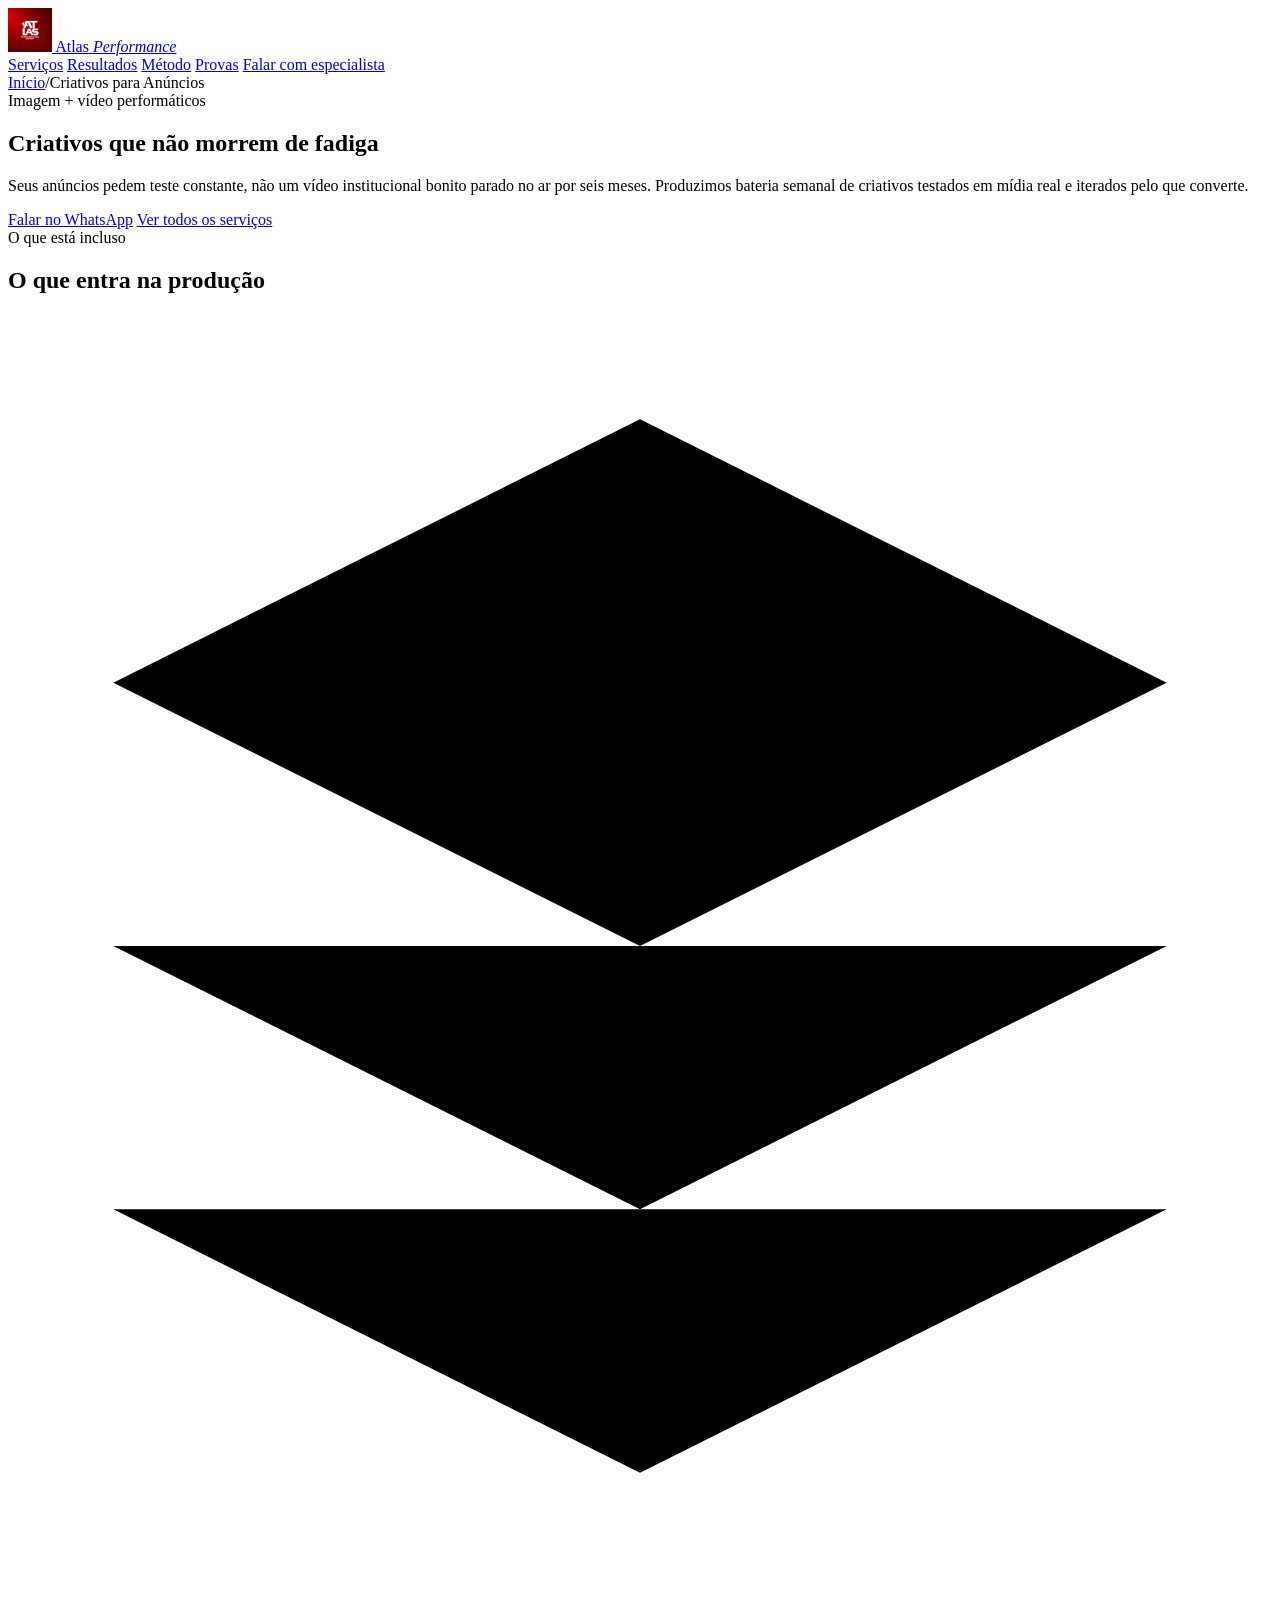
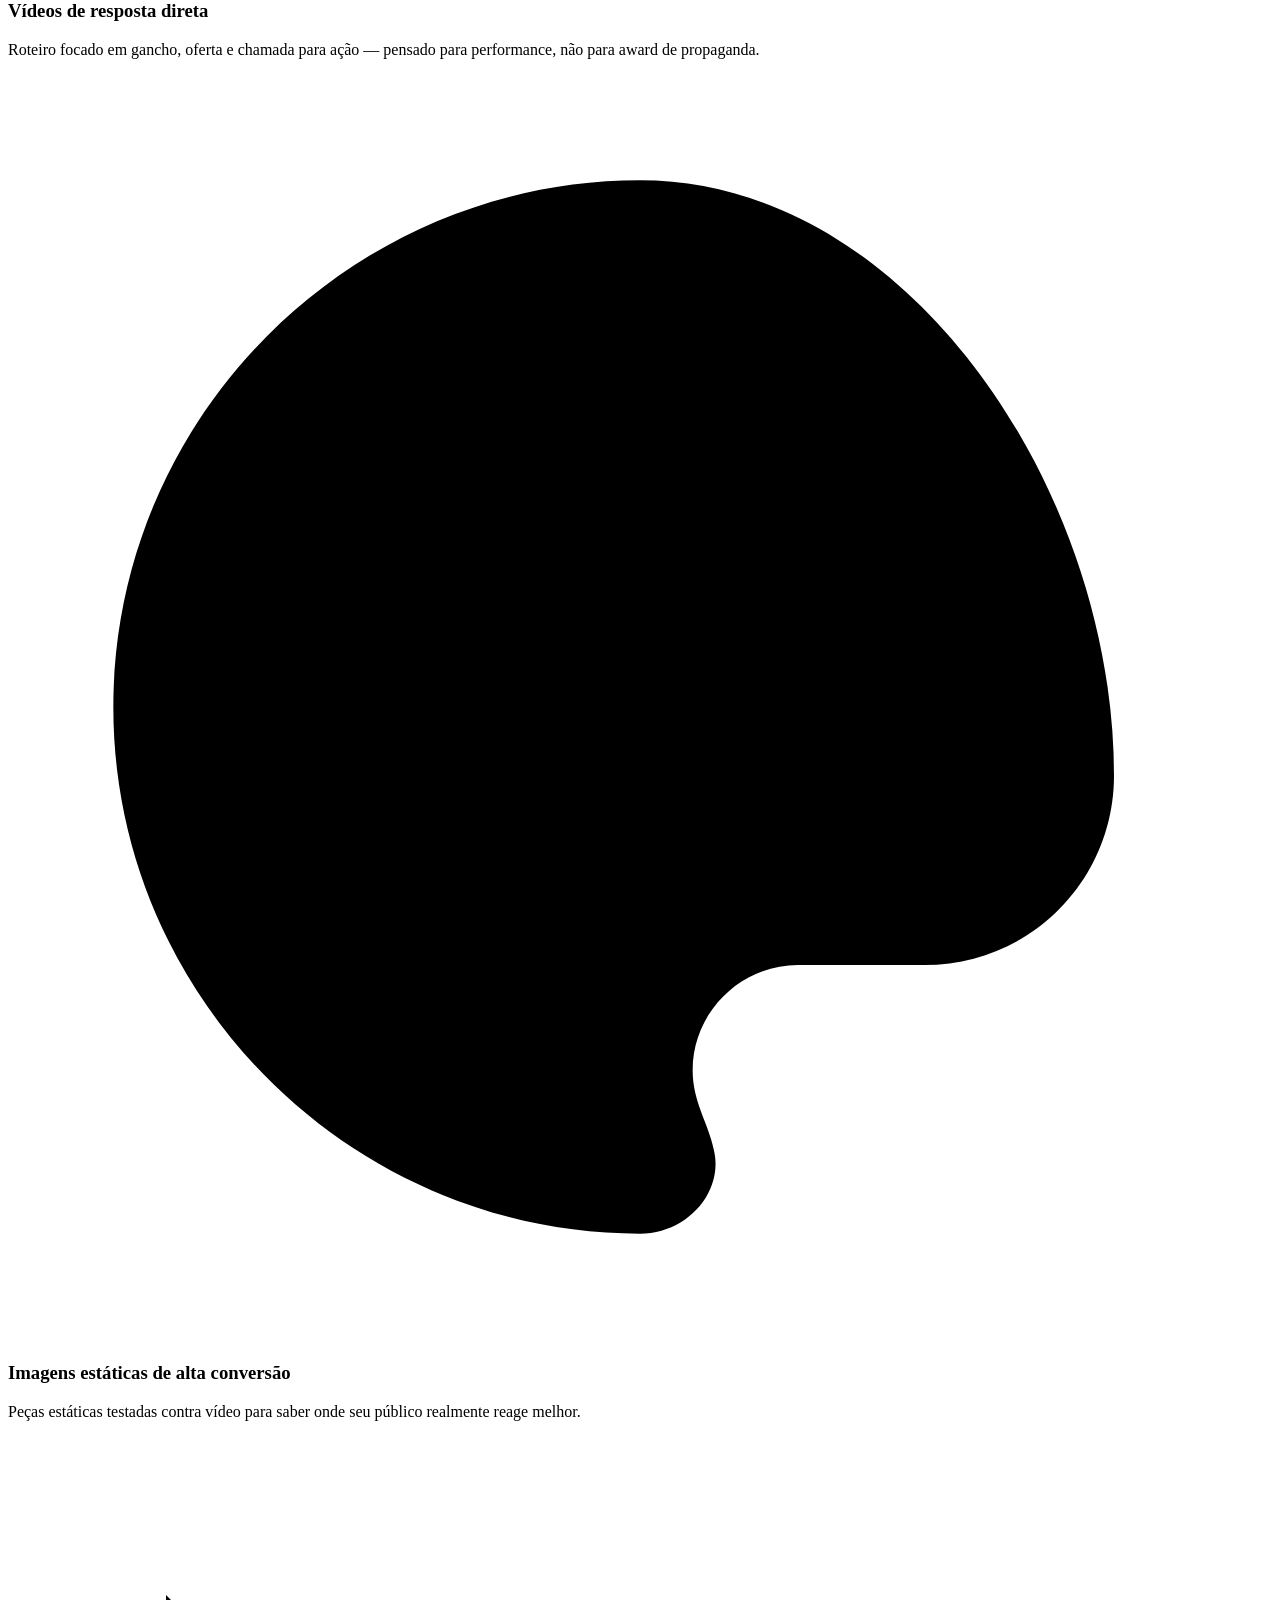
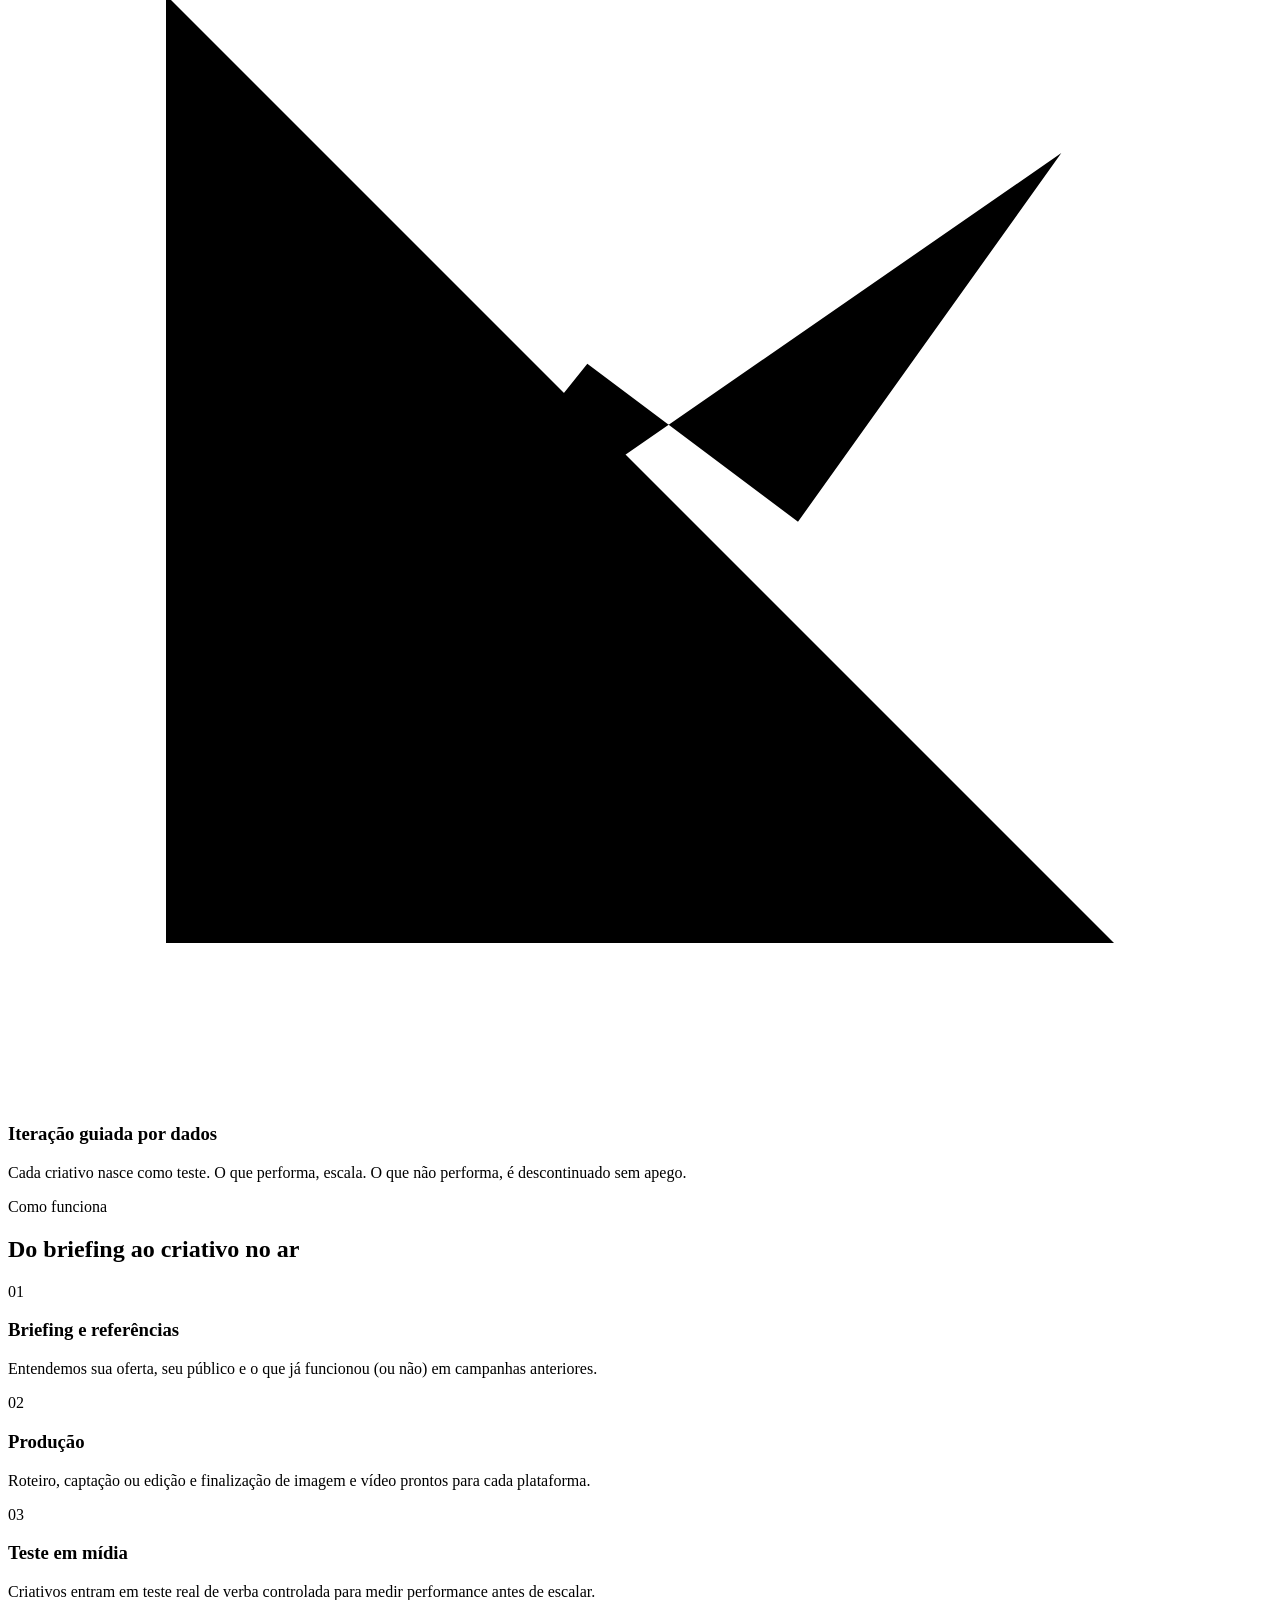
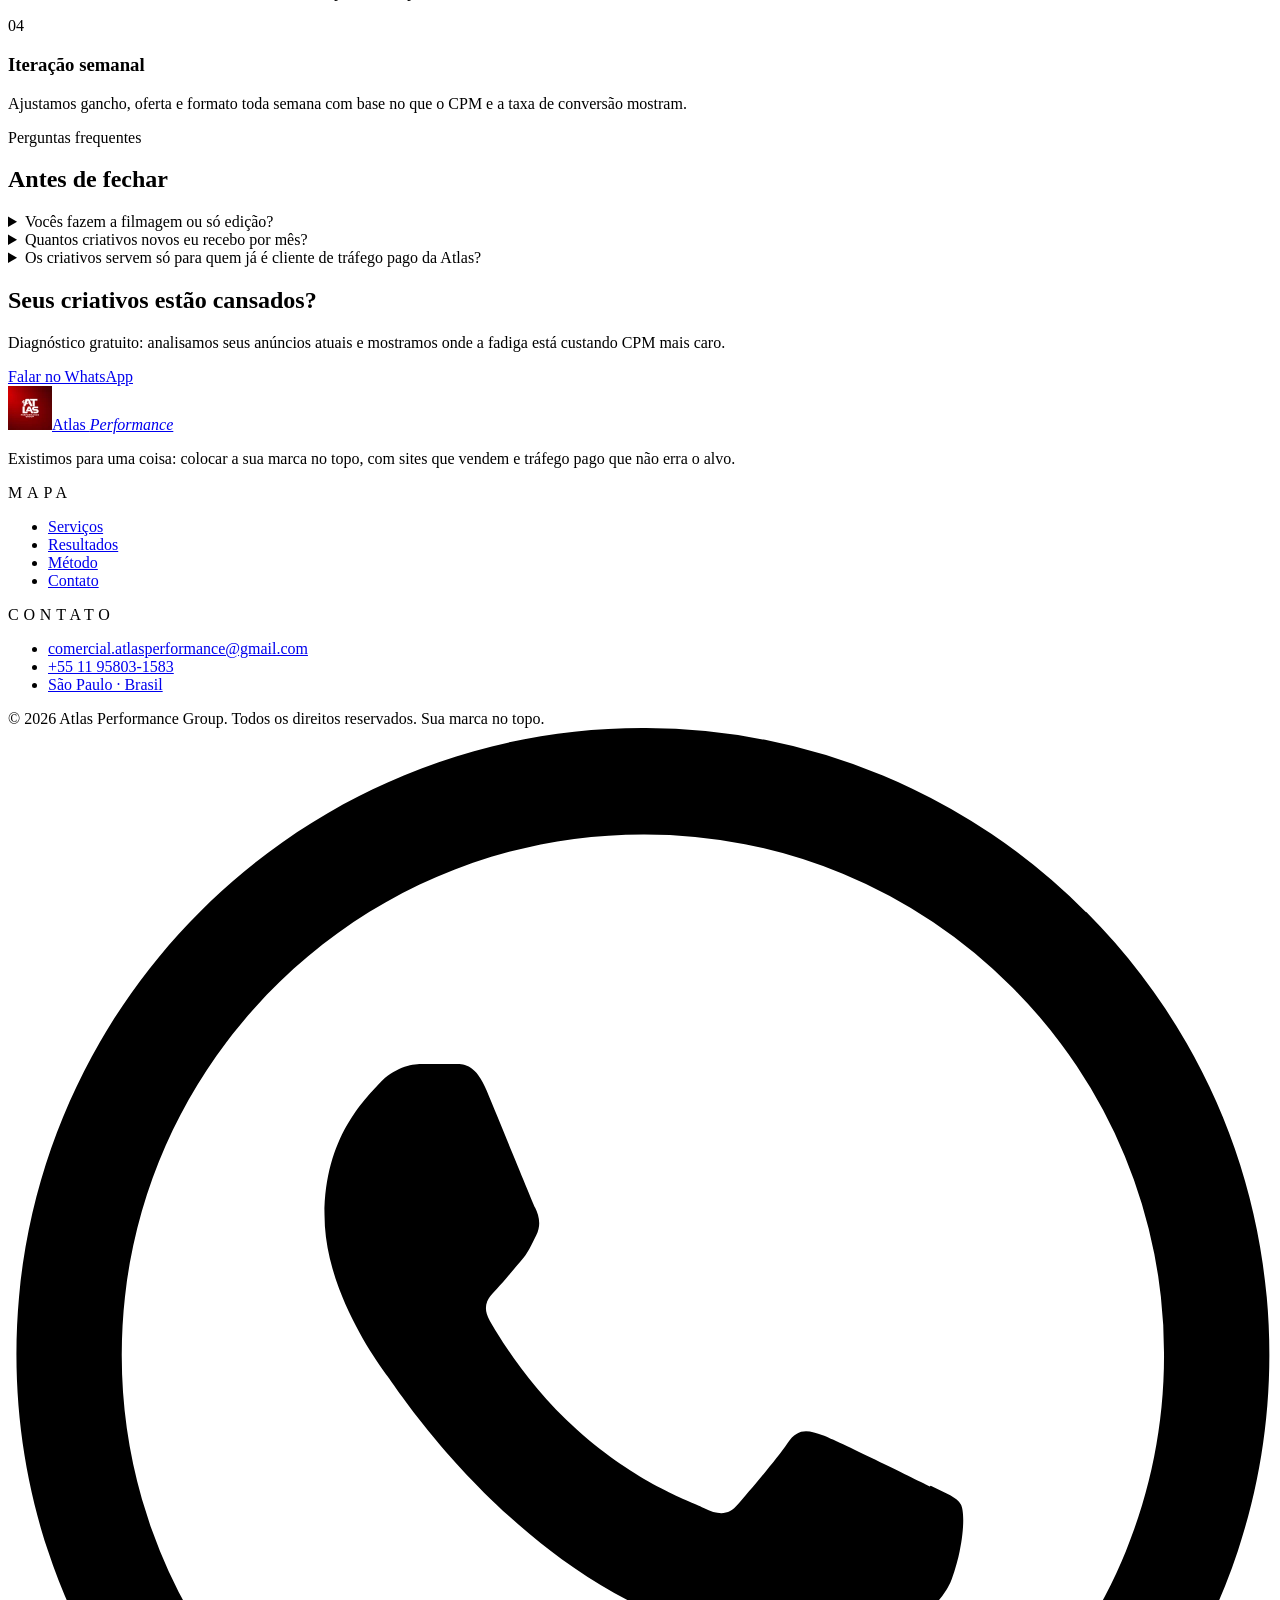
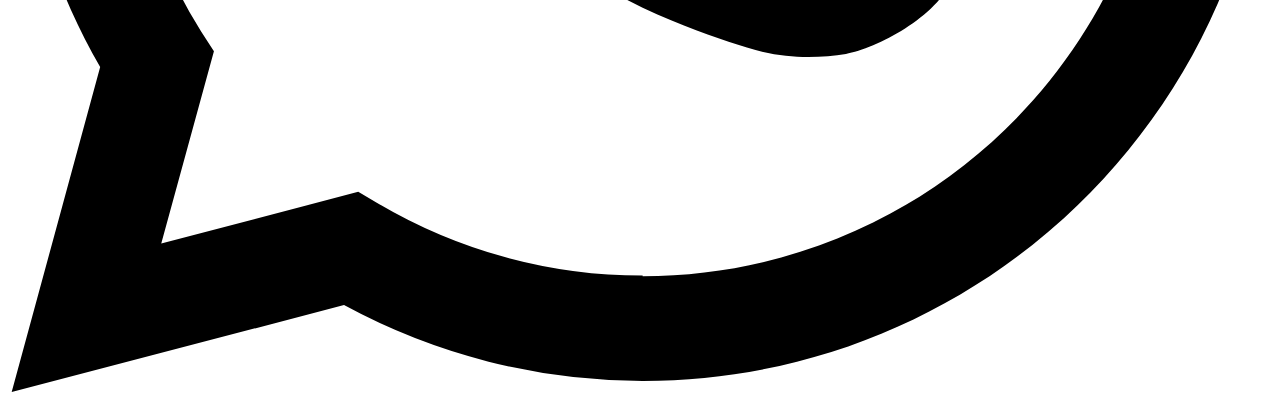
==== commit 121275f7: "Restaura a versão anterior do site (desfaz a revisão visual a pedido do Miguel) A revisão completa f" ====
--- a/criativos-para-anuncios/index.html
+++ b/criativos-para-anuncios/index.html
@@ -13,16 +13,16 @@
 <meta property="og:locale" content="pt_BR"/>
 <meta property="og:url" content="https://atlasperformancegroup.vercel.app/criativos-para-anuncios/"/>
 <meta property="og:site_name" content="Atlas Performance"/>
-<meta property="og:image" content="https://atlasperformancegroup.vercel.app/assets/og.jpg"/>
+<meta property="og:image" content="https://atlasperformancegroup.vercel.app/assets/hero.jpg"/>
 <meta name="twitter:card" content="summary_large_image"/>
 <meta name="twitter:title" content="Criativos para Anúncios (Ads) | Atlas Performance Group"/>
 <meta name="twitter:description" content="Produção de criativos de imagem e vídeo para anúncios, testados em mídia e iterados semanalmente pelo que o número mostra — sem depender de achismo criativo."/>
-<meta name="twitter:image" content="https://atlasperformancegroup.vercel.app/assets/og.jpg"/>
+<meta name="twitter:image" content="https://atlasperformancegroup.vercel.app/assets/hero.jpg"/>
 <link rel="icon" type="image/png" sizes="64x64" href="/assets/favicon.png"/>
 <link rel="apple-touch-icon" sizes="180x180" href="/assets/apple-touch-icon.png"/>
-<link rel="preload" as="font" type="font/woff2" href="/assets/fonts/sora-300.woff2" crossorigin/>
-<link rel="preload" as="font" type="font/woff2" href="/assets/fonts/barlow-condensed-800.woff2" crossorigin/>
-<link rel="stylesheet" href="/assets/fonts.css"/>
+<link rel="preconnect" href="https://fonts.googleapis.com"/>
+<link rel="preconnect" href="https://fonts.gstatic.com" crossorigin/>
+<link href="https://fonts.googleapis.com/css2?family=Barlow+Condensed:wght@600;700;800;900&family=Sora:wght@300;400;500;600&display=swap" rel="stylesheet"/>
 <link rel="stylesheet" href="/assets/pages.css"/>
 <script type="application/ld+json">
 {
@@ -64,19 +64,19 @@
   ]
 }
 </script>
-<script defer src="/assets/analytics.js"></script>
 </head>
 <body>
 
 <header class="site-header">
   <a class="brand" href="/" aria-label="Atlas Performance Group, início">
-    <picture><source srcset="/assets/logo.webp" type="image/webp"/><img src="/assets/logo-512.jpg" alt="Logo Atlas Performance Group" width="44" height="44"/></picture>
+    <picture><source srcset="/assets/logo.webp" type="image/webp"/><img src="/assets/logo.jpg" alt="Logo Atlas Performance Group" width="44" height="44"/></picture>
     <span class="brand-name">Atlas <em>Performance</em></span>
   </a>
   <nav class="main-nav" aria-label="Navegação principal">
     <a href="/#servicos">Serviços</a>
-    <a href="/#resultados">Transparência</a>
+    <a href="/#resultados">Resultados</a>
     <a href="/#metodo">Método</a>
+    <a href="/#provas">Provas</a>
     <a class="nav-cta" href="https://wa.me/5511958031583?text=Ol%C3%A1!%20Vim%20pelo%20site%20da%20Atlas%20e%20quero%20saber%20mais%20sobre%20criativos%20para%20an%C3%BAncios." target="_blank" rel="noopener">Falar com especialista</a>
   </nav>
 </header>
@@ -142,14 +142,14 @@
   <div class="container">
     <div class="footer-grid">
       <div>
-        <a class="brand" href="/"><picture><source srcset="/assets/logo.webp" type="image/webp"/><img src="/assets/logo-512.jpg" alt="Logo Atlas Performance Group" width="44" height="44"/></picture><span class="brand-name">Atlas <em>Performance</em></span></a>
+        <a class="brand" href="/"><picture><source srcset="/assets/logo.webp" type="image/webp"/><img src="/assets/logo.jpg" alt="Logo Atlas Performance Group" width="44" height="44"/></picture><span class="brand-name">Atlas <em>Performance</em></span></a>
         <p class="tag">Existimos para uma coisa: colocar a sua marca no topo, com sites que vendem e tráfego pago que não erra o alvo.</p>
       </div>
       <div>
         <h3 style="font:700 13px/1 var(--display);letter-spacing:.3em;text-transform:uppercase;color:var(--muted);margin-bottom:var(--s-3)">Mapa</h3>
         <ul>
           <li><a href="/#servicos">Serviços</a></li>
-          <li><a href="/#resultados">Transparência</a></li>
+          <li><a href="/#resultados">Resultados</a></li>
           <li><a href="/#metodo">Método</a></li>
           <li><a href="/#contato">Contato</a></li>
         </ul>
@@ -165,7 +165,7 @@
     </div>
     <div class="copyright">
       <span>© 2026 Atlas Performance Group. Todos os direitos reservados.</span>
-      <span><a href="/politica-de-privacidade/">Política de Privacidade</a> · Sua marca no topo.</span>
+      <span>Sua marca no topo.</span>
     </div>
   </div>
 </footer>
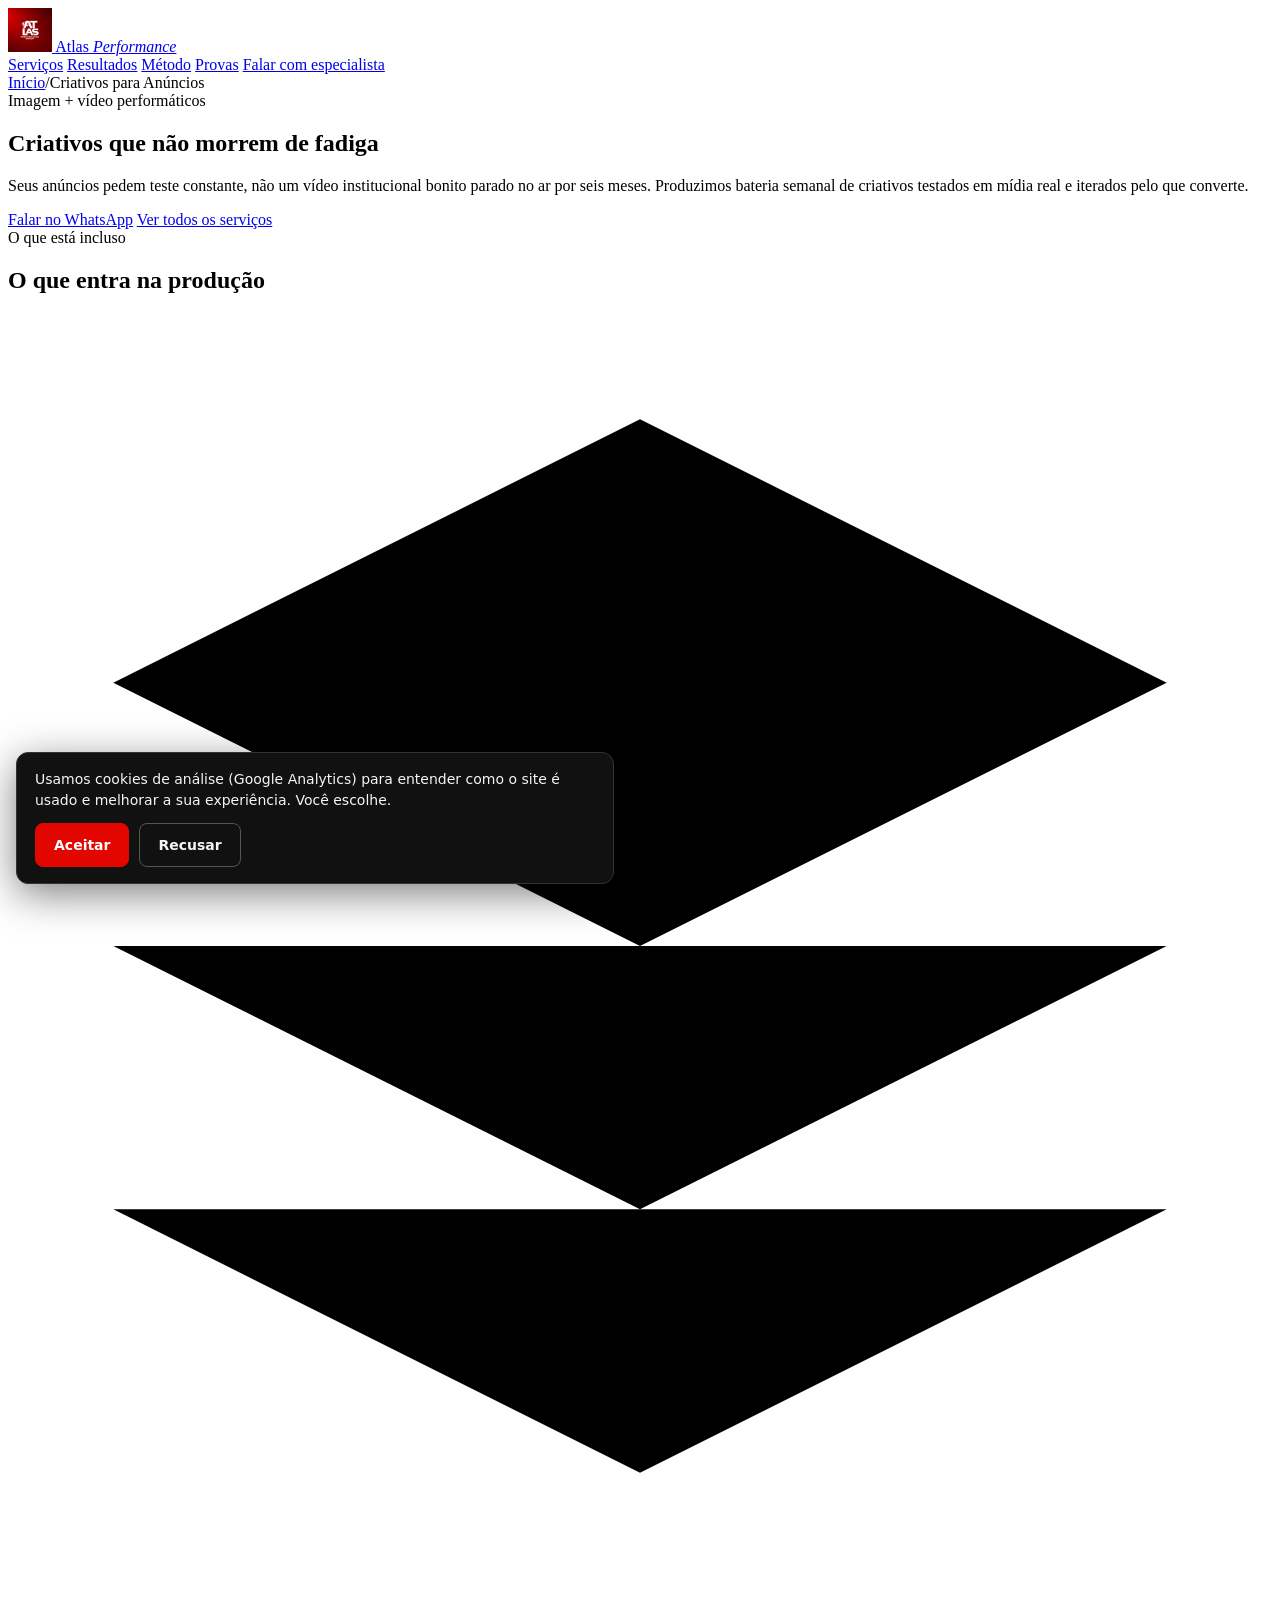
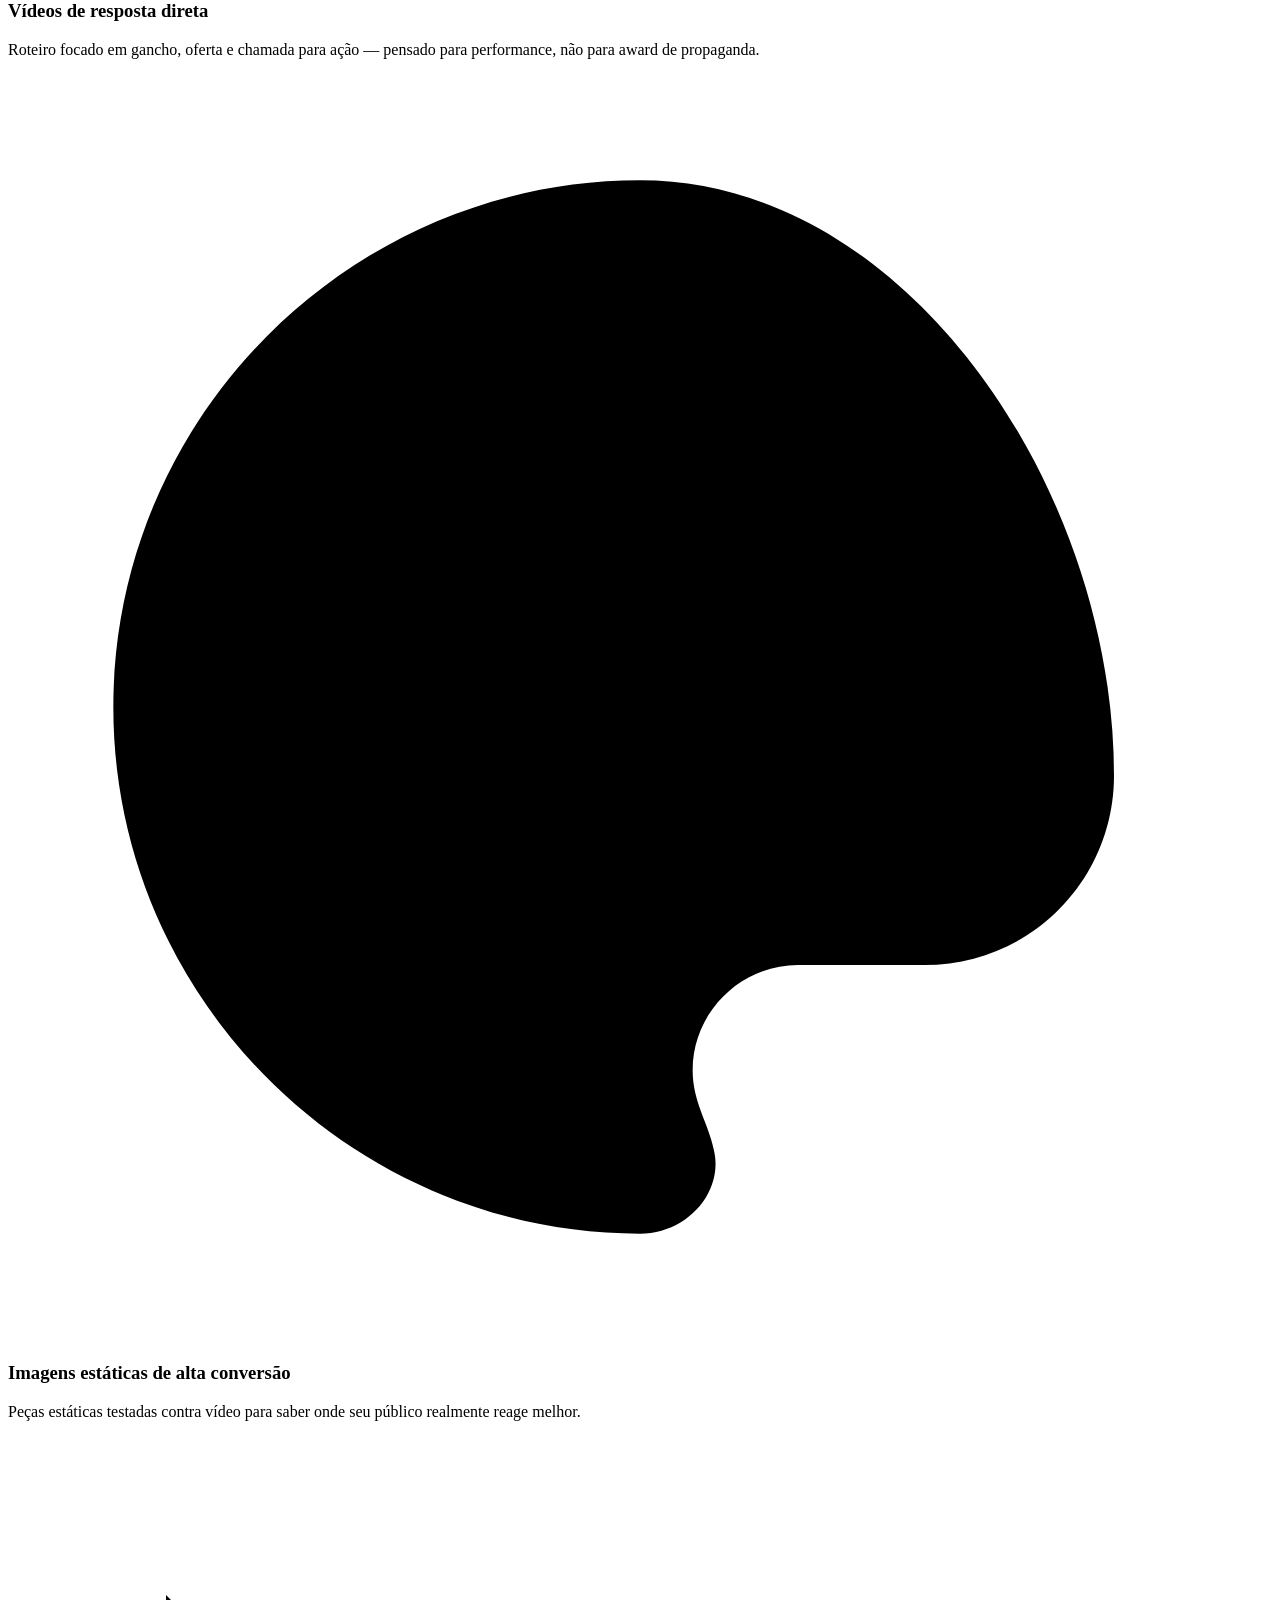
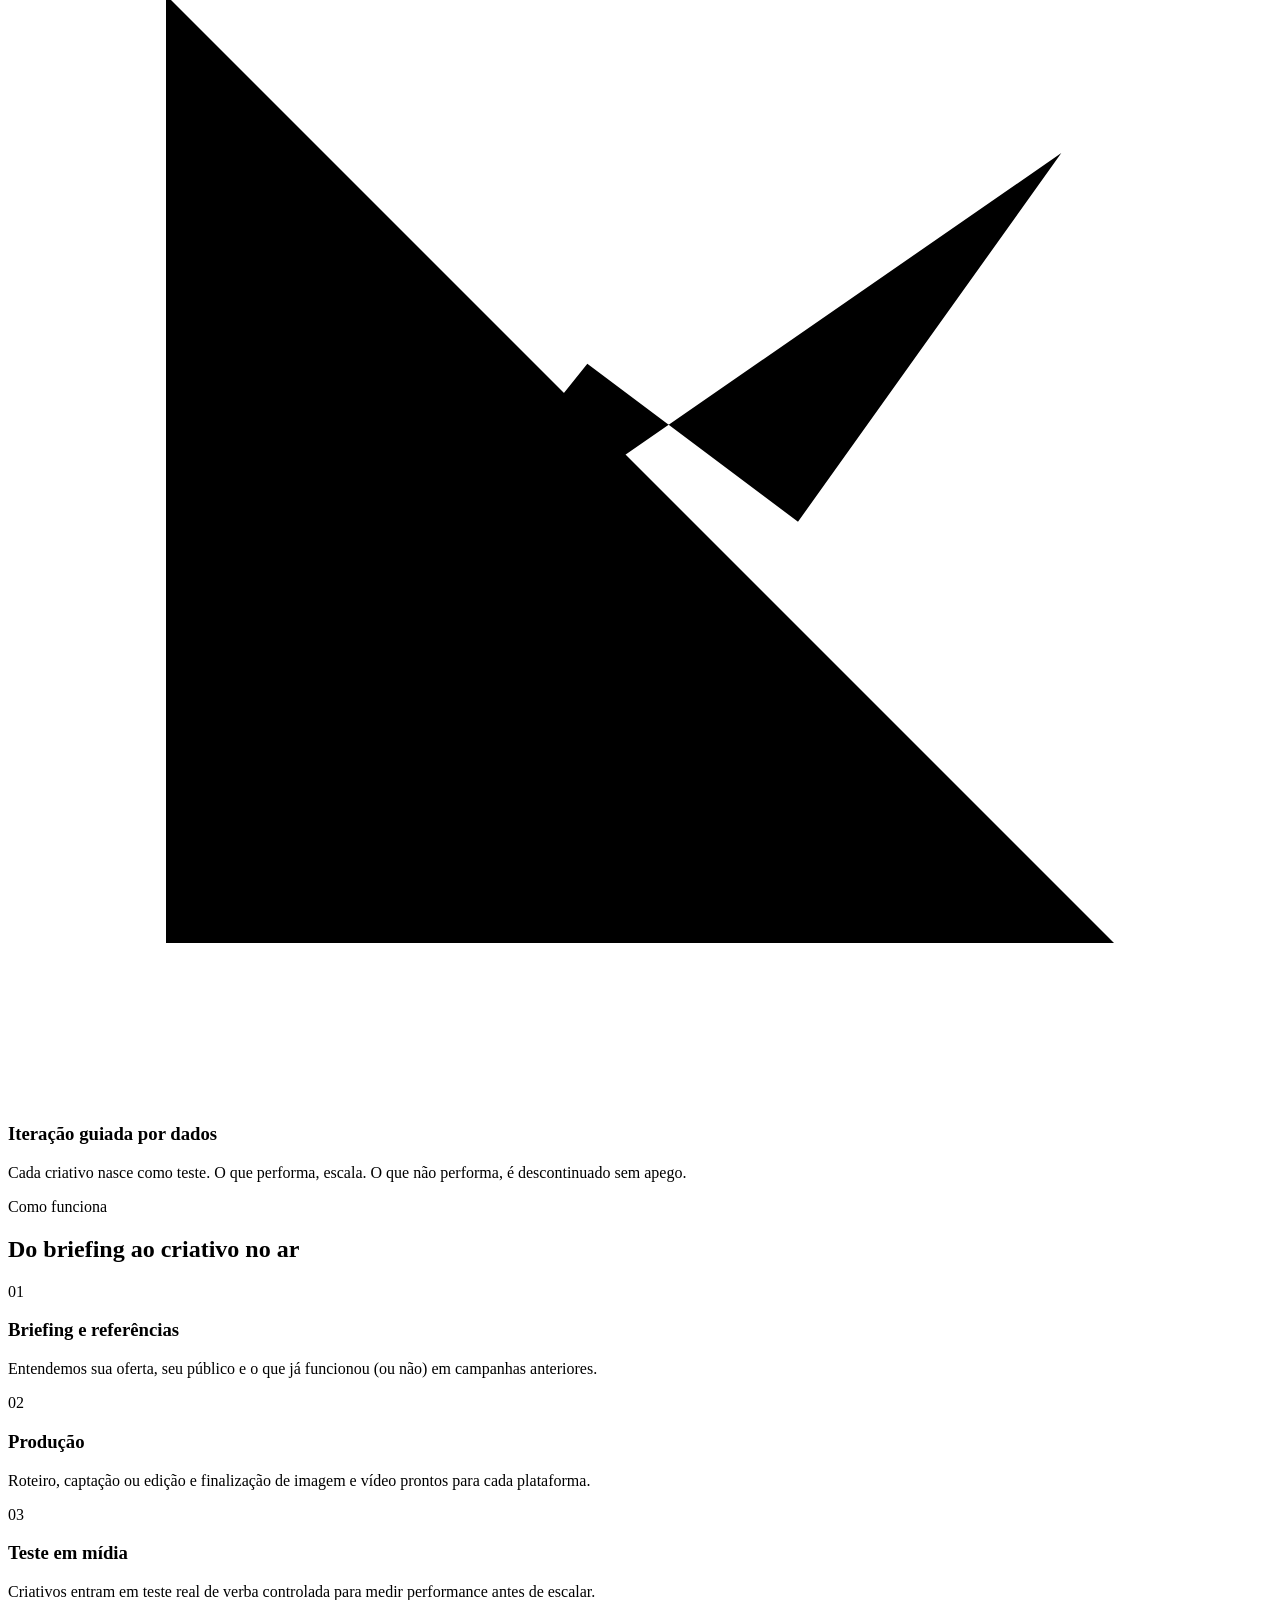
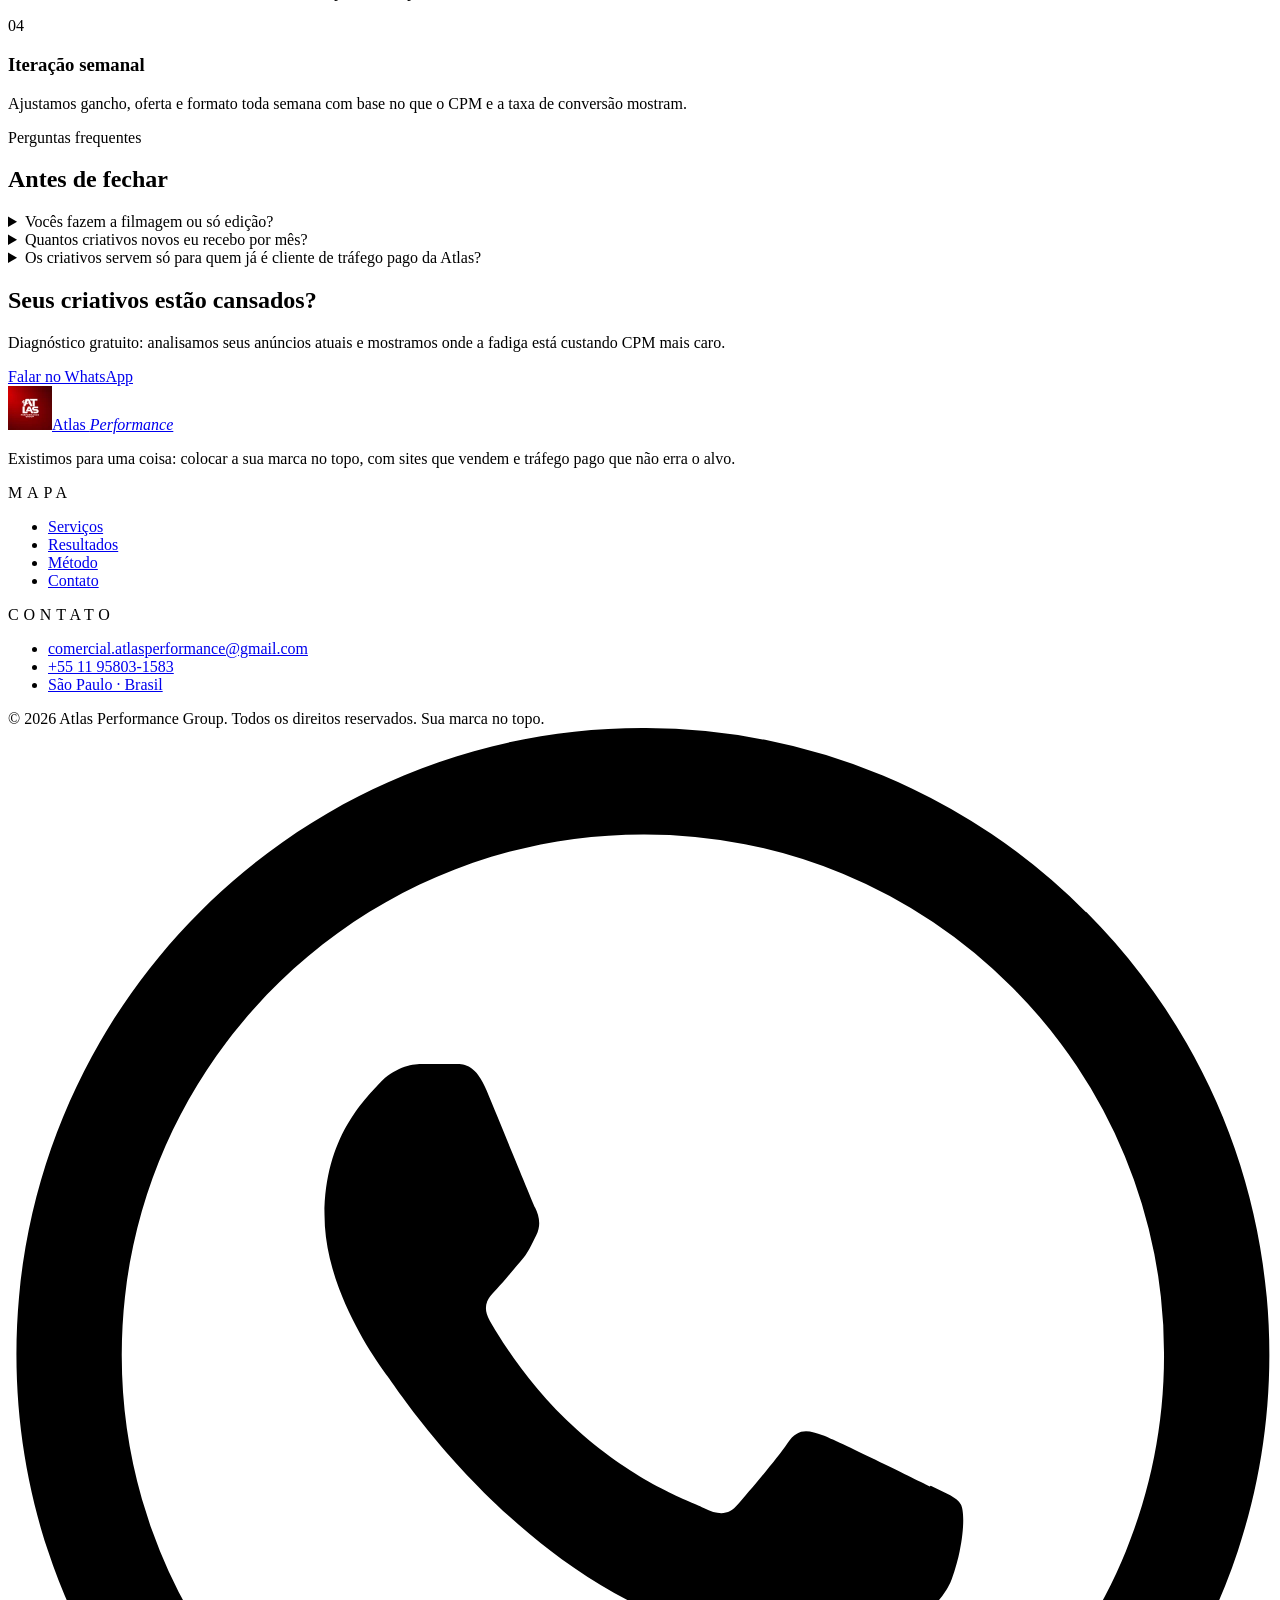
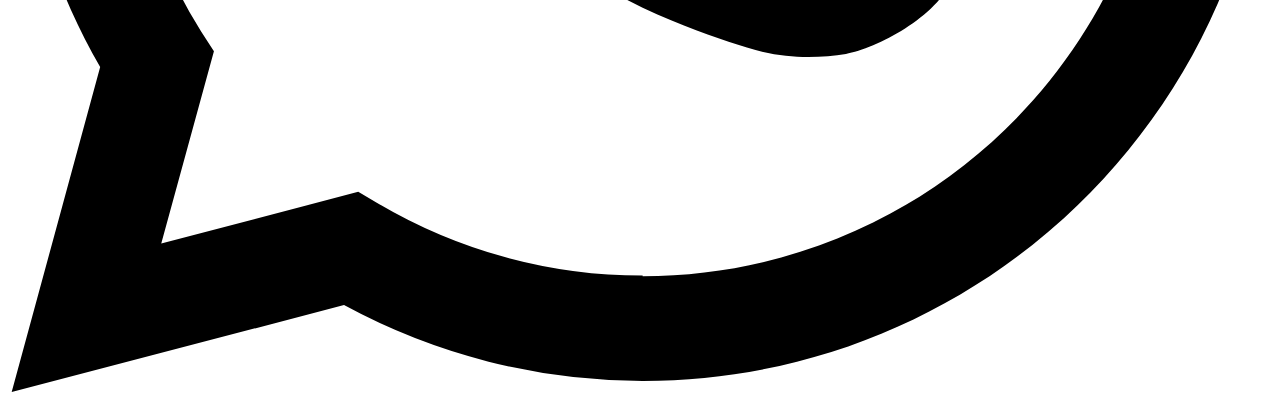
==== commit 55828aea: "GA4 (G-FY7VQD4YTJ) com aviso de cookies: só mede após aceite Co-Authored-By: Claude Sonnet 5.5 <nore" ====
--- a/criativos-para-anuncios/index.html
+++ b/criativos-para-anuncios/index.html
@@ -64,6 +64,7 @@
   ]
 }
 </script>
+<script defer src="/assets/analytics.js"></script>
 </head>
 <body>
 
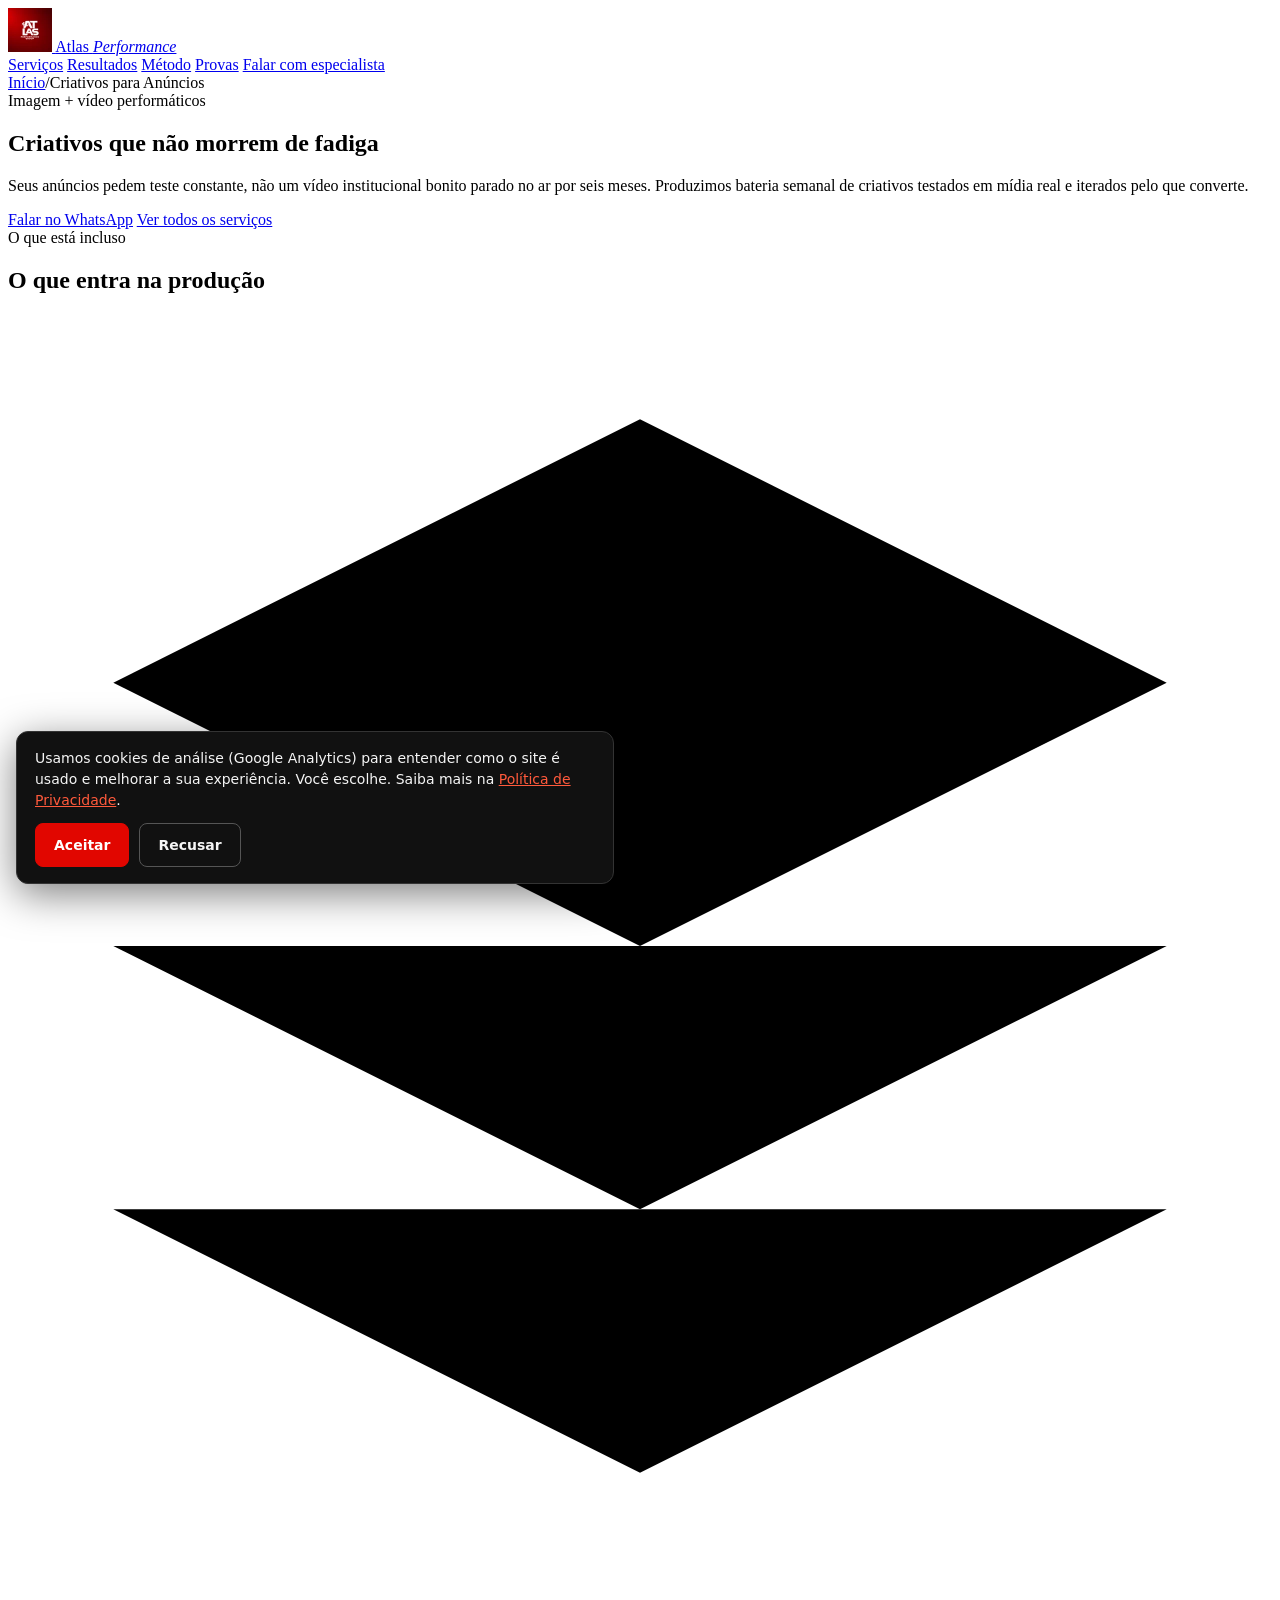
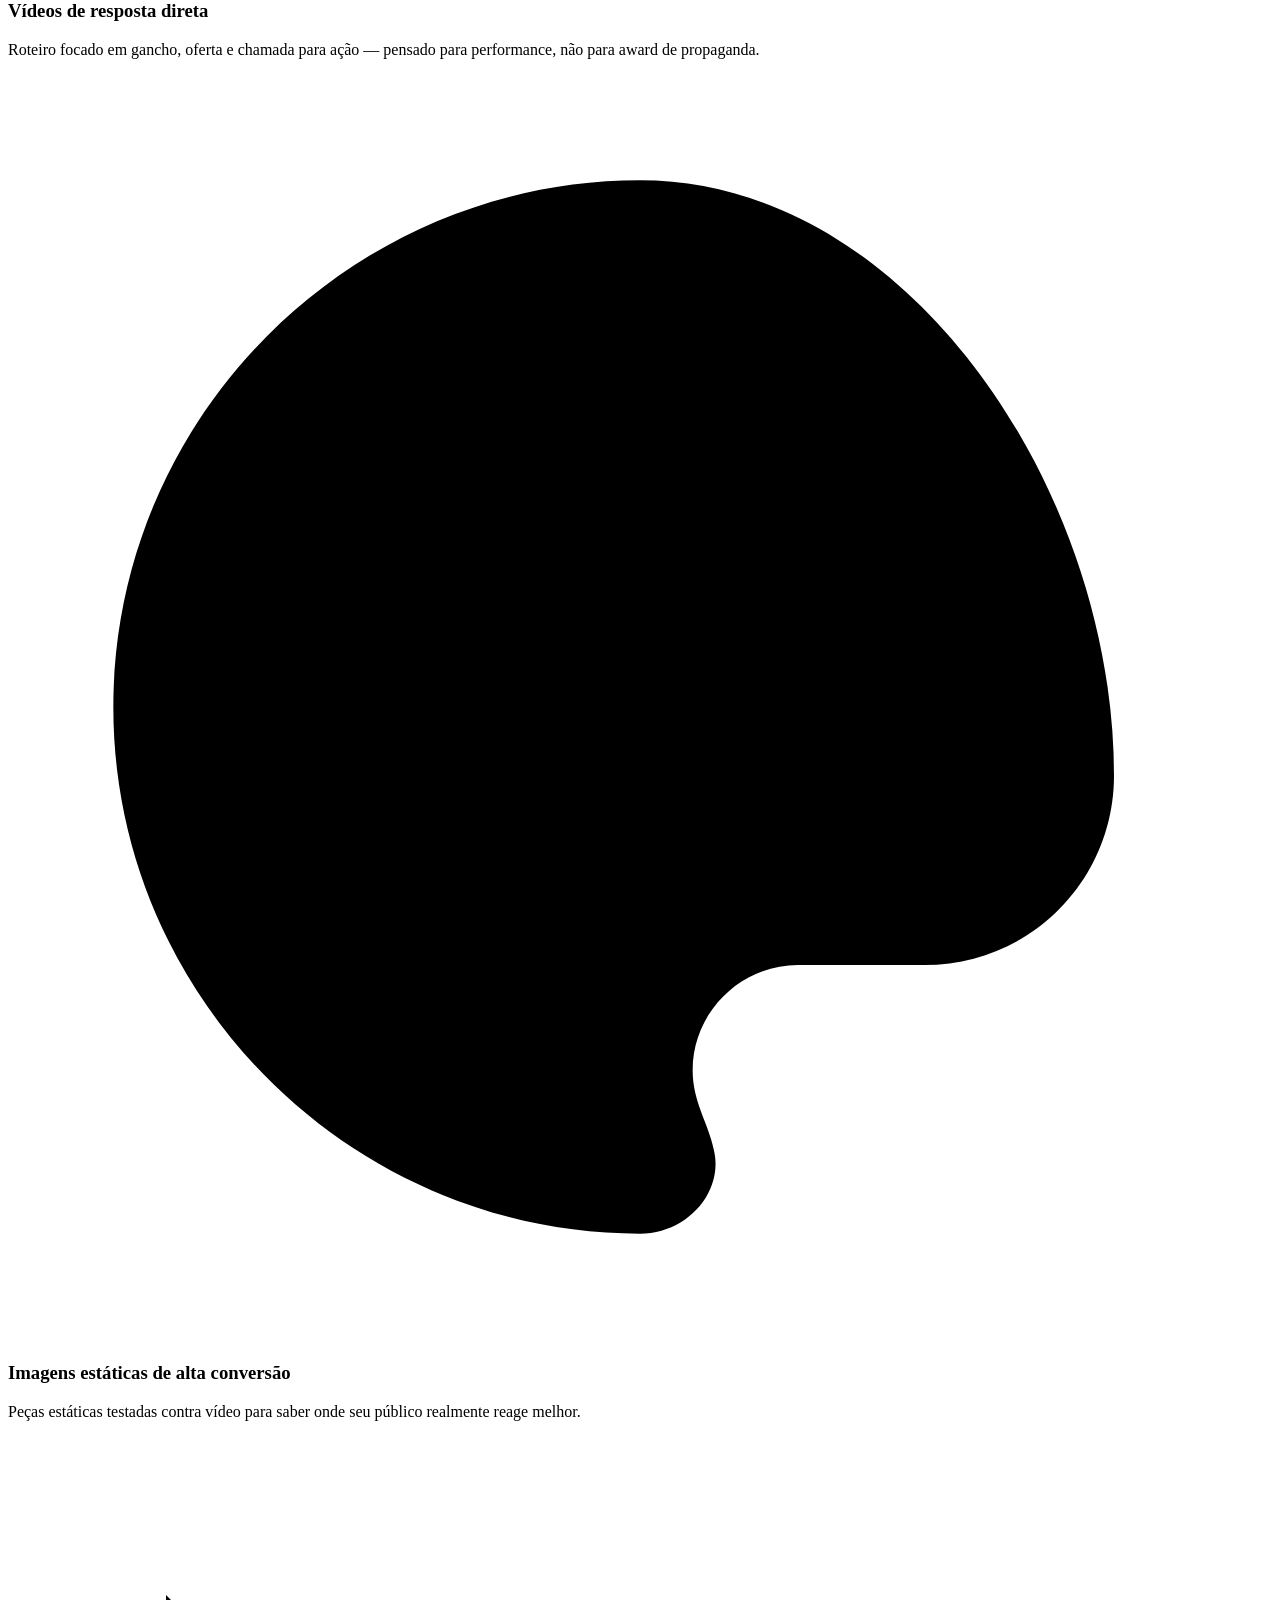
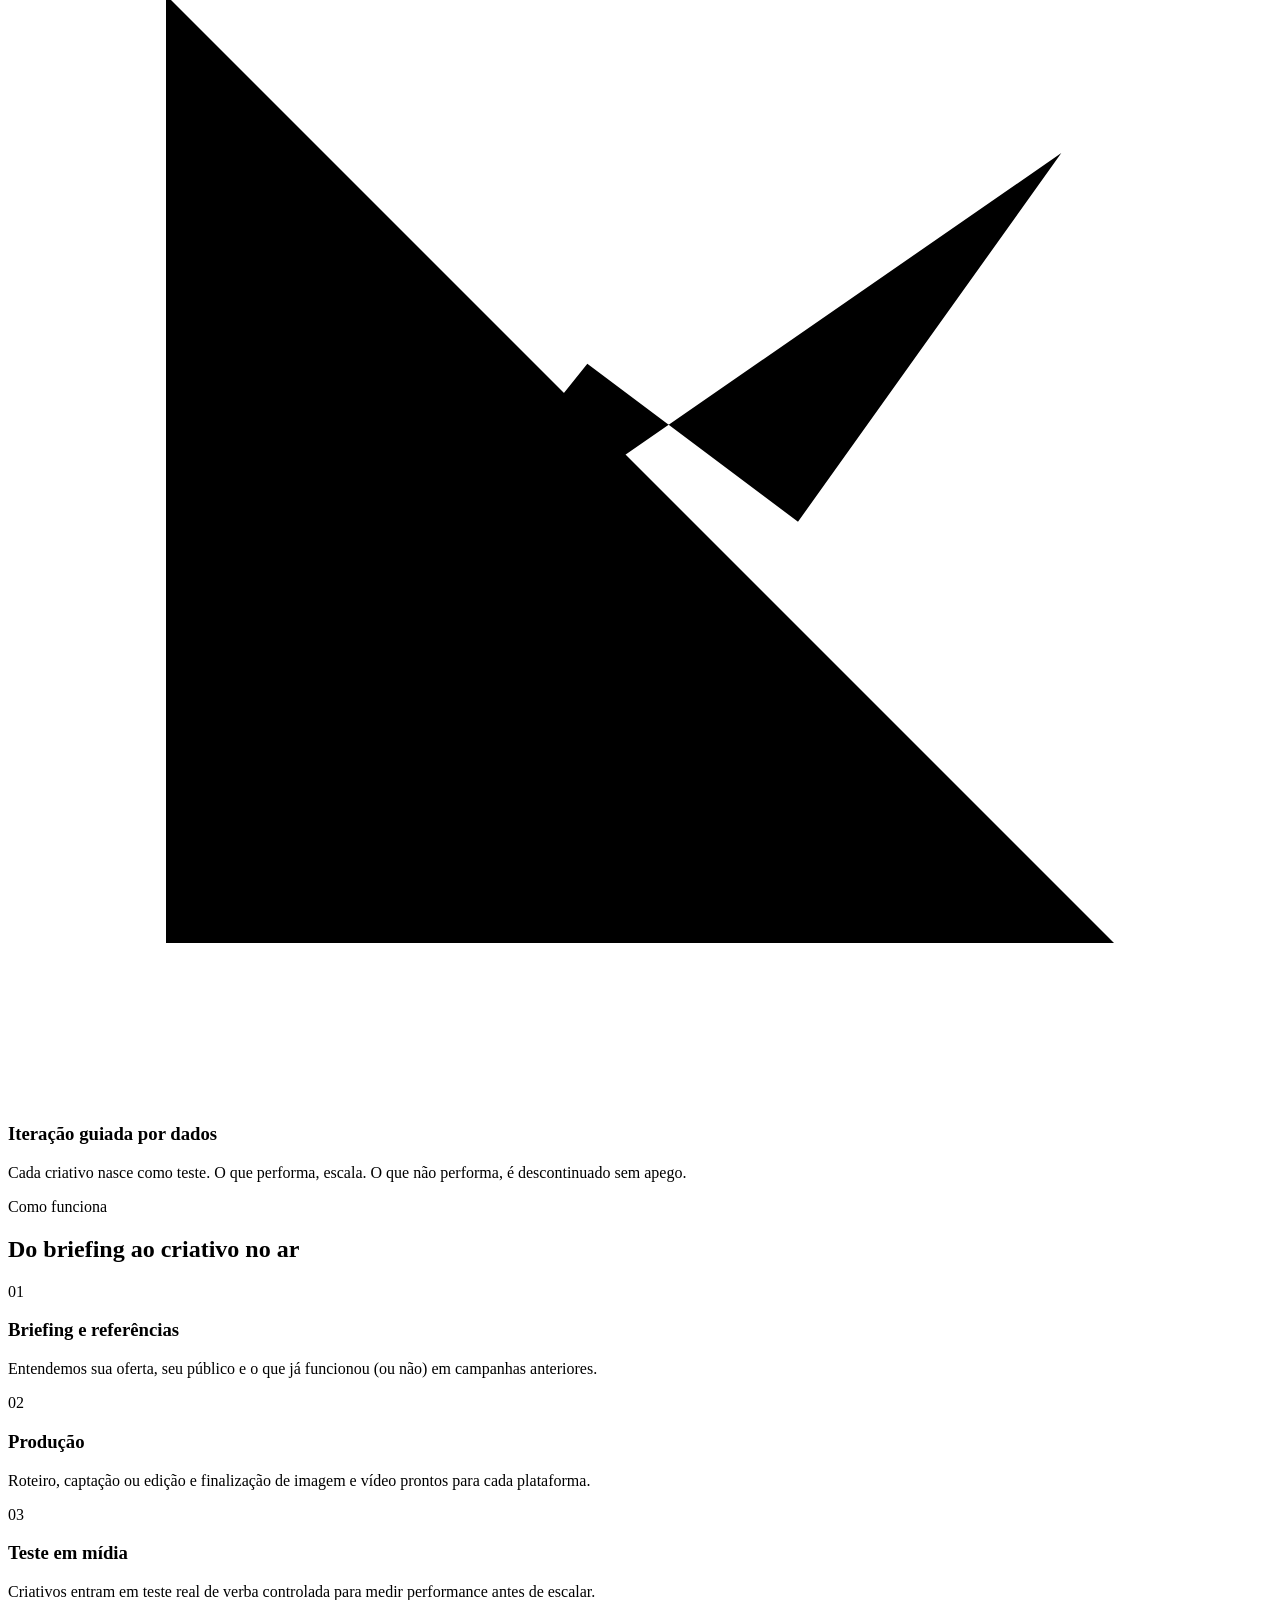
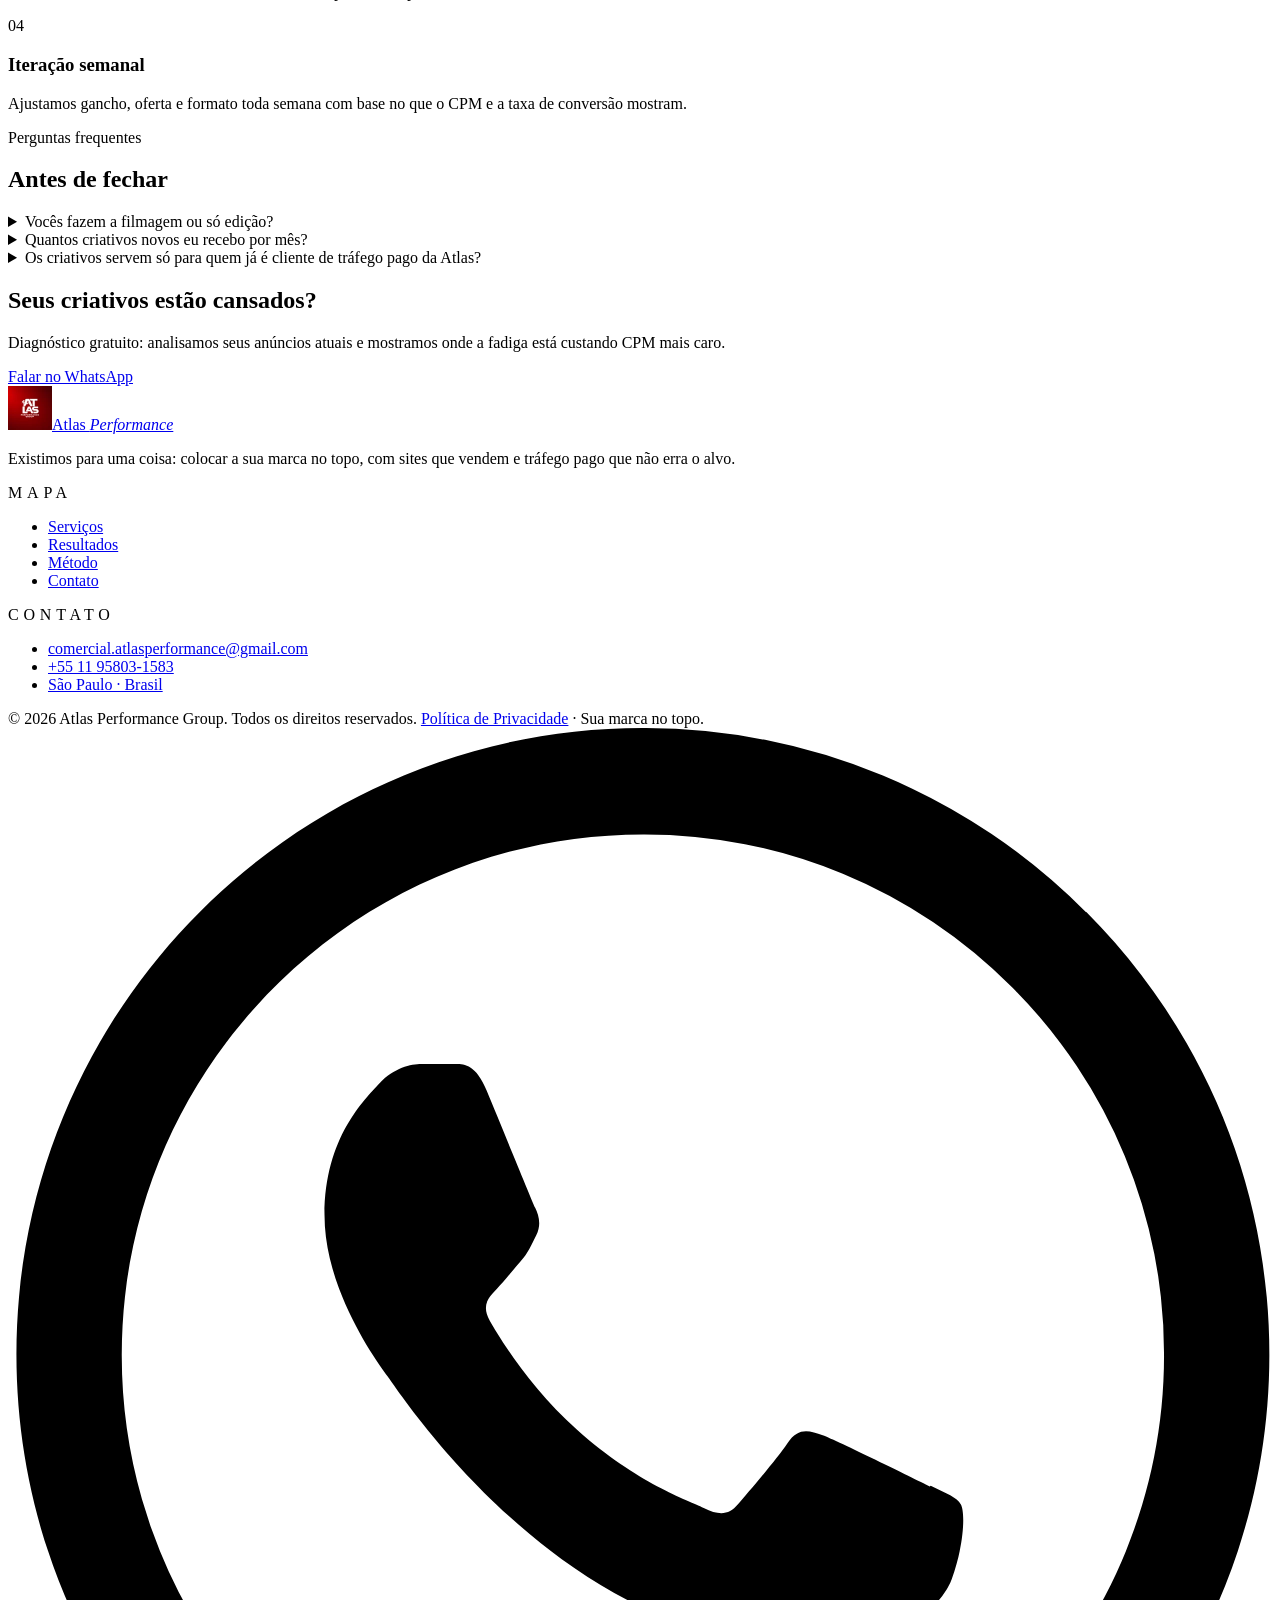
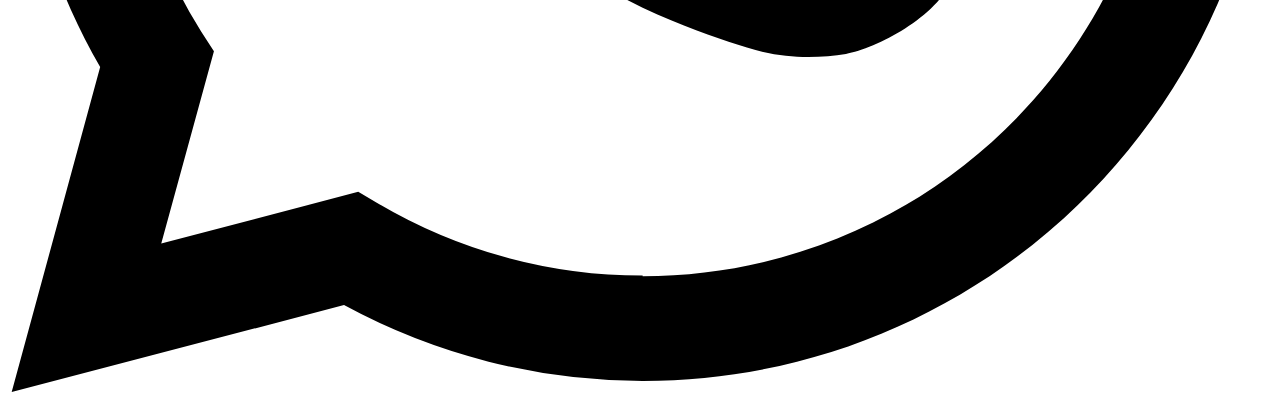
==== commit f0a48637: "Política de Privacidade (LGPD) com link no rodapé e no aviso de cookies Co-Authored-By: Claude Sonne" ====
--- a/criativos-para-anuncios/index.html
+++ b/criativos-para-anuncios/index.html
@@ -166,7 +166,7 @@
     </div>
     <div class="copyright">
       <span>© 2026 Atlas Performance Group. Todos os direitos reservados.</span>
-      <span>Sua marca no topo.</span>
+      <span><a href="/politica-de-privacidade/">Política de Privacidade</a> · Sua marca no topo.</span>
     </div>
   </div>
 </footer>
